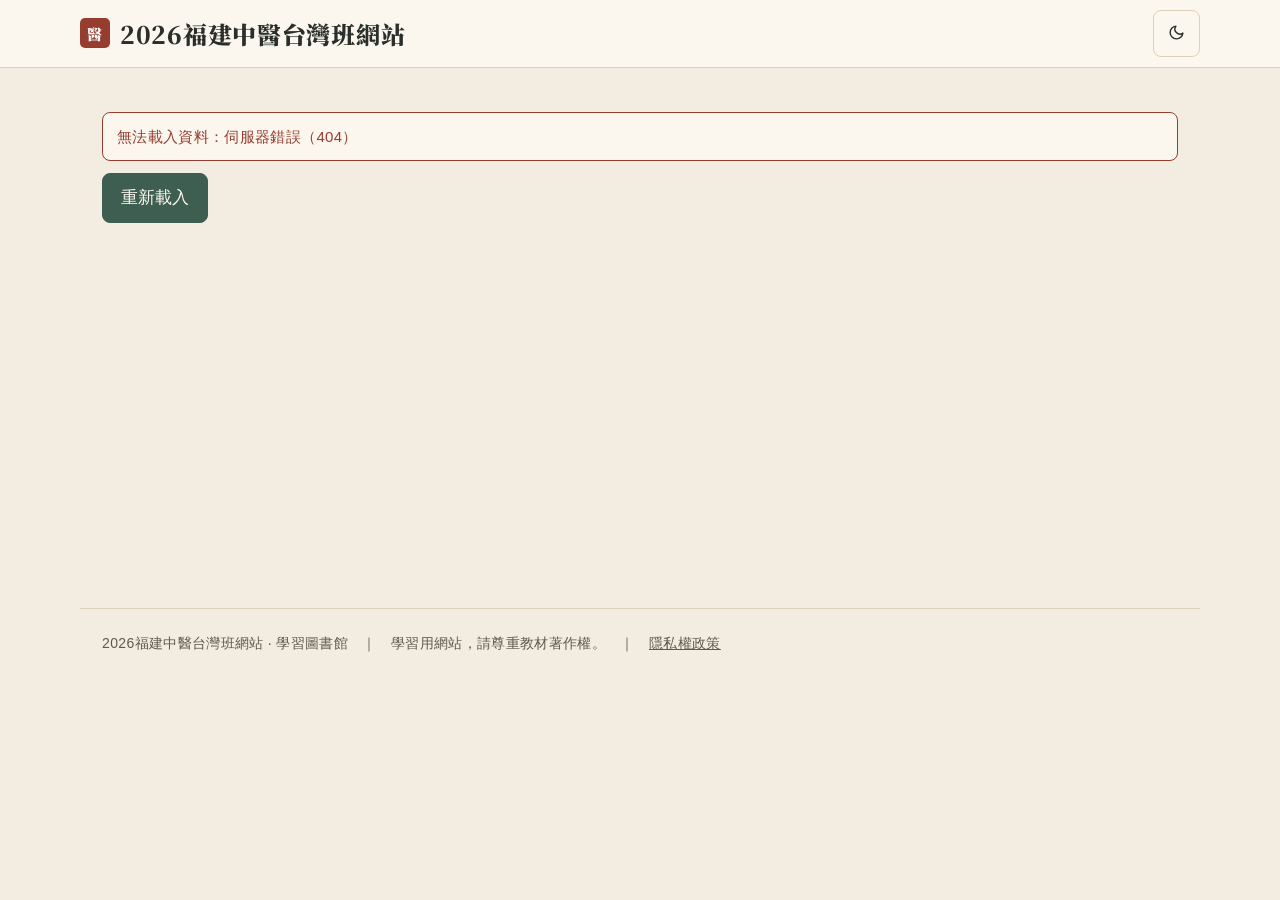
==== index.html @ d726f089 "關於我們小標題與首頁一致；網頁標題、頁尾改為「學習圖書館」 Co-Authored-By: Claude Opus 5.5 <noreply@anthropic.com> Claude-Session" ====
<!doctype html>
<html lang="zh-Hant">
<head>
<meta charset="utf-8">
<meta name="viewport" content="width=device-width,initial-scale=1">
<meta name="color-scheme" content="light dark">
<title>2026福建中醫台灣班網站｜學習圖書館</title>

<!-- 標題用的襯線字體（只載入粗體，內文用系統字體，讀起來更清晰、載入更快） -->
<link rel="preconnect" href="https://fonts.googleapis.com">
<link rel="preconnect" href="https://fonts.gstatic.com" crossorigin>
<link href="https://fonts.googleapis.com/css2?family=Noto+Serif+TC:wght@700;900&display=swap" rel="stylesheet">

<!-- 先套用深淺色設定，避免開頁時閃一下 -->
<script>
  (function () {
    try {
      var t = localStorage.getItem('tcm-theme');
      if (!t) { // 相容舊版設定
        var old = localStorage.getItem('tcm-dark');
        if (old === '1') t = 'dark';
      }
      if (t === 'dark' || t === 'light') document.documentElement.dataset.theme = t;
    } catch (e) {}
  })();
</script>

<link rel="stylesheet" href="/css/style.css">
</head>

<body>
<a class="skip" href="#app">跳到主要內容</a>

<header>
  <div class="bar">
    <a class="logo" href="#home"><span class="seal">醫</span><span class="logo-text"><span>2026福建中醫</span><span>台灣班網站</span></span></a>
    <nav class="nav" aria-label="主要導覽">
      <a href="#home" data-nav="home">首頁</a>
      <a href="#courses" data-nav="courses">課程總覽</a>
      <a href="#examzone" data-nav="examzone">模擬考專區</a>
      <a href="/content/homework/">各科作業專區</a>
      <a href="#about" data-nav="about">關於我們</a>
    </nav>
    <div class="actions">
      <button class="tool-btn" id="theme" type="button"></button>
      <a class="tool-btn" href="#admin" data-nav="admin" id="admin-link" hidden aria-label="管理後台" title="管理後台"><svg class="ico" viewBox="0 0 24 24" aria-hidden="true"><circle cx="12" cy="12" r="3"/><path d="M19.4 15a1.65 1.65 0 0 0 .33 1.82l.06.06a2 2 0 1 1-2.83 2.83l-.06-.06a1.65 1.65 0 0 0-1.82-.33 1.65 1.65 0 0 0-1 1.51V21a2 2 0 1 1-4 0v-.09a1.65 1.65 0 0 0-1-1.51 1.65 1.65 0 0 0-1.82.33l-.06.06a2 2 0 1 1-2.83-2.83l.06-.06a1.65 1.65 0 0 0 .33-1.82 1.65 1.65 0 0 0-1.51-1H3a2 2 0 1 1 0-4h.09a1.65 1.65 0 0 0 1.51-1 1.65 1.65 0 0 0-.33-1.82l-.06-.06a2 2 0 1 1 2.83-2.83l.06.06a1.65 1.65 0 0 0 1.82.33H9a1.65 1.65 0 0 0 1-1.51V3a2 2 0 1 1 4 0v.09a1.65 1.65 0 0 0 1 1.51 1.65 1.65 0 0 0 1.82-.33l.06-.06a2 2 0 1 1 2.83 2.83l-.06.06a1.65 1.65 0 0 0-.33 1.82V9a1.65 1.65 0 0 0 1.51 1H21a2 2 0 1 1 0 4h-.09a1.65 1.65 0 0 0-1.51 1z"/></svg><span class="label"> 管理後台</span></a>
      <a class="tool-btn" href="#account" data-nav="account" id="account-link" hidden aria-label="我的帳號" title="我的帳號"><svg class="ico" viewBox="0 0 24 24" aria-hidden="true"><circle cx="12" cy="8" r="4"/><path d="M4 21a8 8 0 0 1 16 0"/></svg><span class="label"> 我的帳號</span></a>
      <button class="tool-btn" id="logout-top" type="button" hidden aria-label="登出" title="登出"><svg class="ico" viewBox="0 0 24 24" aria-hidden="true"><path d="M9 21H5a2 2 0 0 1-2-2V5a2 2 0 0 1 2-2h4"/><polyline points="16 17 21 12 16 7"/><line x1="21" y1="12" x2="9" y2="12"/></svg><span class="label"> 登出</span></button>
    </div>
  </div>
</header>

<main id="app" tabindex="-1"></main>

<footer>2026福建中醫台灣班網站 · 學習圖書館　｜　學習用網站，請尊重教材著作權。　｜　<a href="/privacy.html" style="text-decoration:underline">隱私權政策</a></footer>

<!-- 程式依功能拆成 6 個檔案，必須依照這個順序載入 -->
<script src="/js/core.js"></script>
<script src="/js/pages.js"></script>
<script src="/js/admin.js"></script>
<script src="/js/editor.js"></script>
<script src="/js/exams.js"></script>
<script src="/js/app.js"></script>
</body>
</html>
---- css/style.css ----
/* 網站樣式：顏色、字體、版面、手機版 */

/* =========================================================
   一、配色（護眼：暖米色紙張感，避免純白與純黑）
   想改顏色，只要改這一區的數值即可
   ========================================================= */
:root {
  --bg:            #f3ede1;  /* 頁面底色 */
  --surface:       #fbf7ef;  /* 卡片底色 */
  --surface-2:     #efe6d4;  /* 次要區塊 */
  --ink:           #2b2f2a;  /* 主要文字 */
  --muted:         #5f5a4c;  /* 次要文字 */
  --line:          #ddd0b8;  /* 分隔線 */
  --accent:        #3d5e50;  /* 主色：松綠 */
  --accent-ink:    #fbf7ef;  /* 主色上的文字 */
  --accent-soft:   #e1eadf;  /* 淡主色（標籤） */
  --accent-soft-ink:#2f4a3f;
  --red:           #973d2f;  /* 強調色：朱紅 */
  --gold:          #8a6f46;
  --cover-from:    #dde3d2;  /* 科目封面漸層 */
  --cover-to:      #ecdcc0;
  --cover-ink:     #3f5546;
  --cover-chip:    #f8f2e6d9;
  --shadow:        0 4px 18px #3d30201a;
  --focus:         #c07a2c;
}

/* 深色模式的顏色（暖灰綠，不用純黑，夜間較不刺眼） */
@media (prefers-color-scheme: dark) {
  :root:not([data-theme="light"]) {
    --bg:#1b1f1d; --surface:#232926; --surface-2:#2b322e;
    --ink:#e6e0d2; --muted:#b4ab98; --line:#3c4540;
    --accent:#9cbfa8; --accent-ink:#17201b;
    --accent-soft:#2f3e36; --accent-soft-ink:#cfe0d4;
    --red:#e09a8c; --gold:#c8b08a;
    --cover-from:#2c3a33; --cover-to:#3a3328; --cover-ink:#d6e2d6; --cover-chip:#1b1f1dd9;
    --shadow:0 4px 18px #0006; --focus:#e0a860;
  }
}
:root[data-theme="dark"] {
  --bg:#1b1f1d; --surface:#232926; --surface-2:#2b322e;
  --ink:#e6e0d2; --muted:#b4ab98; --line:#3c4540;
  --accent:#9cbfa8; --accent-ink:#17201b;
  --accent-soft:#2f3e36; --accent-soft-ink:#cfe0d4;
  --red:#e09a8c; --gold:#c8b08a;
  --cover-from:#2c3a33; --cover-to:#3a3328; --cover-ink:#d6e2d6; --cover-chip:#1b1f1dd9;
  --shadow:0 4px 18px #0006; --focus:#e0a860;
}

/* =========================================================
   二、基本排版（字級加大、行距加寬，適合長時間閱讀）
   ========================================================= */
* { box-sizing: border-box; }
html { -webkit-text-size-adjust: 100%; }
body {
  margin: 0;
  background: var(--bg);
  color: var(--ink);
  font-family: "PingFang TC", "Microsoft JhengHei", "Noto Sans TC", "Heiti TC", sans-serif;
  font-size: 17px;
  line-height: 1.8;
  letter-spacing: .02em;
  transition: background-color .2s, color .2s;
}
h1, h2, h3, .logo, .serif {
  font-family: "Noto Serif TC", "Songti TC", "PMingLiU", serif;
  letter-spacing: .03em;
}
a { color: inherit; text-decoration: none; }
button, input, textarea, select { font: inherit; color: inherit; }
button { cursor: pointer; }
img { max-width: 100%; }

/* 鍵盤操作時清楚顯示目前位置 */
:focus-visible { outline: 3px solid var(--focus); outline-offset: 2px; border-radius: 6px; }

.skip { position: absolute; left: -9999px; }
.skip:focus { left: 12px; top: 12px; z-index: 99; background: var(--surface); padding: 8px 14px; }

/* =========================================================
   三、頁首導覽列
   ========================================================= */
header {
  position: sticky; top: 0; z-index: 10;
  background: var(--surface);
  border-bottom: 1px solid var(--line);
}
.bar {
  max-width: 1160px; margin: 0 auto;
  padding: 10px 20px;
  display: flex; align-items: center; gap: 20px;
}
.logo { font-size: 24px; font-weight: 900; white-space: nowrap; display: flex; align-items: center; }
.seal {
  display: inline-grid; place-items: center;
  width: 30px; height: 30px; margin-right: 10px;
  background: var(--red); color: #fff;
  border-radius: 5px; font-size: 15px;
}
.nav { display: flex; gap: 4px; }
.nav a, .tool-btn {
  padding: 8px 14px; border-radius: 8px;
  font-size: 16px; white-space: nowrap;
  border: 1px solid transparent; background: none;
}
.nav a:hover { background: var(--surface-2); }
.nav a[aria-current="page"] { background: var(--accent); color: var(--accent-ink); }
.actions { margin-left: auto; display: flex; gap: 6px; }
.tool-btn { border-color: var(--line); }
.tool-btn:hover { background: var(--surface-2); }
.tool-btn[aria-current="page"] { background: var(--accent); color: var(--accent-ink); border-color: var(--accent); }

/* =========================================================
   四、主要內容區
   ========================================================= */
main { max-width: 1120px; margin: 0 auto; padding: 32px 22px 40px; min-height: 60vh; }

.hero {
  position: relative; overflow: hidden;
  padding: 38px 40px;
  background: linear-gradient(110deg, var(--surface), var(--surface-2));
  border: 1px solid var(--line); border-radius: 14px;
}
.hero::after {
  content: "台灣 · 福建 · 知識連結";
  position: absolute; right: 26px; bottom: 6px;
  font-family: "Noto Serif TC", serif; font-size: 34px;
  color: var(--gold); opacity: .13; letter-spacing: 12px;
  pointer-events: none;
}
.eyebrow { font-size: 14px; color: var(--accent); letter-spacing: 3px; font-weight: 600; }
.hero h1 { font-size: clamp(28px, 4.2vw, 42px); line-height: 1.4; margin: 8px 0 10px; }
.hero h1 em { color: var(--red); font-style: normal; }
.hero p { margin: 4px 0; color: var(--muted); }

.stats { display: flex; gap: 12px; margin-top: 22px; flex-wrap: wrap; }
.stat {
  min-width: 118px; padding: 10px 18px; text-align: center;
  background: var(--surface); border: 1px solid var(--line); border-radius: 10px;
}
.stat strong { display: block; font-size: 28px; line-height: 1.3; color: var(--red); }
.stat span { font-size: 14px; color: var(--muted); }

h2.section {
  font-size: 24px; margin: 44px 0 18px;
  padding-bottom: 10px; border-bottom: 1px solid var(--line);
  display: flex; align-items: baseline; flex-wrap: wrap; gap: 4px 14px;
}
h2.section small { font-family: inherit; font-size: 14px; font-weight: normal; color: var(--muted); letter-spacing: 0; }

/* 科目卡片 */
.cards { display: grid; grid-template-columns: repeat(2, minmax(0, 1fr)); gap: 18px; }
.course {
  display: flex; min-height: 210px;
  background: var(--surface); border: 1px solid var(--line); border-radius: 12px;
  overflow: hidden; box-shadow: var(--shadow);
  transition: transform .15s, box-shadow .15s;
}
.course:hover { transform: translateY(-2px); }
.cover {
  width: 34%; flex: none; position: relative;
  display: grid; place-items: center; padding: 12px; text-align: center;
  background: linear-gradient(145deg, var(--cover-from), var(--cover-to));
  color: var(--cover-ink);
}
.cover .taiji { position: absolute; width: 96px; height: 96px; opacity: .22; }
.cover span {
  position: relative; font-family: "Noto Serif TC", serif;
  font-size: 21px; font-weight: 900; padding: 8px 12px;
  background: var(--cover-chip); border: 1px solid var(--line); border-radius: 4px;
}
.course-body { flex: 1; min-width: 0; padding: 18px 20px; display: flex; flex-direction: column; }
.course h3 { font-size: 21px; margin: 0 0 10px; line-height: 1.45; }
.numbers { display: flex; gap: 26px; padding: 8px 0; border-block: 1px solid var(--line); }
.numbers > div { white-space: nowrap; }
.numbers strong { font-size: 22px; color: var(--red); }
.numbers small { font-size: 14px; color: var(--muted); }
.meta-label { font-size: 14px; color: var(--muted); margin: 10px 0 0; }
.course .latest { margin-bottom: 12px; }
.course .go { margin-top: auto; }

.link {
  background: none; border: 0; padding: 4px 0;
  color: var(--accent); font-weight: 700; text-align: left;
}
.link:hover { text-decoration: underline; text-underline-offset: 4px; }

/* 更新清單、面板 */
.panel { background: var(--surface); border: 1px solid var(--line); border-radius: 12px; overflow: hidden; }
.update {
  display: grid; grid-template-columns: 110px 150px 1fr; gap: 12px;
  padding: 14px 20px; border-bottom: 1px solid var(--line); font-size: 16px;
}
.update:last-child { border-bottom: 0; }
.update time { color: var(--muted); font-variant-numeric: tabular-nums; }
.tag {
  display: inline-block; padding: 2px 12px; border-radius: 999px;
  background: var(--accent-soft); color: var(--accent-soft-ink); font-size: 14px;
}
.prose { padding: 20px 24px; }
.prose p { margin: 8px 0; }
.prose b { color: var(--accent); }

/* 搜尋列 */
.toolbar { display: flex; gap: 10px; flex-wrap: wrap; margin: 18px 0 22px; }
.toolbar input { flex: 1 1 240px; max-width: 360px; }
.toolbar select { flex: 0 1 220px; }
input, textarea, select {
  width: 100%; padding: 10px 12px;
  background: var(--surface); color: var(--ink);
  border: 1px solid var(--line); border-radius: 8px;
}
input:focus, textarea:focus, select:focus { border-color: var(--accent); }

/* 圖卡格子 */
.itemgrid { display: grid; grid-template-columns: repeat(3, minmax(0, 1fr)); gap: 18px; }
.item {
  display: flex; flex-direction: column;
  background: var(--surface); border: 1px solid var(--line); border-radius: 12px; overflow: hidden;
}
.thumb {
  height: 170px; display: grid; place-items: center;
  background: linear-gradient(125deg, var(--cover-from), var(--cover-to));
  color: var(--cover-ink); font-size: 38px; opacity: .95;
}
.thumb { position: relative; overflow: hidden; }
.thumb img { position: absolute; inset: 0; width: 100%; height: 100%; object-fit: cover; }
.item-body { padding: 16px 18px; display: flex; flex-direction: column; flex: 1; }
.item-body .kicker { font-size: 14px; color: var(--red); }
.item h3 { margin: 2px 0 6px; font-size: 19px; line-height: 1.5; }
.item p { margin: 0 0 12px; font-size: 15px; color: var(--muted); }
.item .link { margin-top: auto; }

/* 詳細內容（長文閱讀：限制行寬） */
.reading { max-width: 760px; margin: 0 auto; }
.reading h1 { font-size: clamp(26px, 3.6vw, 34px); line-height: 1.45; margin: 6px 0 4px; }
.reading .date { color: var(--muted); font-size: 15px; margin: 0 0 14px; }
.reading .content { white-space: pre-wrap; font-size: 18px; line-height: 1.95; }
.detail-image { display: block; max-height: 460px; margin: 14px auto; border-radius: 10px; }

/* 按鈕 */
.btn {
  display: inline-block; padding: 9px 18px; border-radius: 8px;
  background: var(--accent); color: var(--accent-ink); border: 1px solid var(--accent);
}
.btn:hover { filter: brightness(1.08); }
.btn.secondary { background: transparent; color: var(--ink); border-color: var(--line); }
.btn.secondary:hover { background: var(--surface-2); }
.btn.danger:hover { border-color: var(--red); color: var(--red); }
.back { margin-bottom: 18px; }
.back + h2.section { margin-top: 4px; }

/* 管理後台 */
.notice {
  margin: 16px 0; padding: 12px 18px; font-size: 15px;
  background: var(--surface); border-left: 4px solid var(--gold); border-radius: 6px;
}
.admin-tabs { display: flex; gap: 8px; flex-wrap: wrap; margin-bottom: 16px; }
.adminlist { display: grid; gap: 8px; margin-top: 16px; }
.adminrow {
  display: flex; align-items: center; justify-content: space-between; gap: 12px;
  padding: 10px 14px; background: var(--surface);
  border: 1px solid var(--line); border-radius: 8px;
}
.adminrow small { color: var(--muted); font-size: 14px; }
.adminrow .row-actions { display: flex; gap: 6px; flex: none; }
.field { margin: 14px 0; }
.field label { display: block; margin-bottom: 4px; font-size: 15px; color: var(--muted); }
.field textarea { min-height: 120px; line-height: 1.7; }

.empty { color: var(--muted); padding: 22px; }

/* 訊息框、登入框 */
.msg { margin: 12px 0; padding: 10px 14px; border-radius: 8px; font-size: 15px; border: 1px solid var(--line); background: var(--surface); }
.msg.error { color: var(--red); border-color: var(--red); }
.msg.ok { color: var(--accent); border-color: var(--accent); }
.login-box { max-width: 420px; margin: 8px auto; }
.login-box h2 { margin-top: 0; }
.admin-bar { display: flex; align-items: center; justify-content: space-between; gap: 10px 16px; flex-wrap: wrap; margin-bottom: 14px; }
.admin-bar .who { color: var(--muted); font-size: 15px; }
.check { display: flex; align-items: center; gap: 8px; font-size: 15px; }
.check input { width: auto; }
button:disabled { opacity: .6; cursor: progress; }

/* 太極圖（取代會被手機變成彩色 emoji 的符號） */
.taiji .yin { fill: currentColor; }
.taiji .yang { fill: var(--cover-chip); }
.taiji .ring { fill: none; stroke: currentColor; stroke-width: 2; }
.thumb .taiji { width: 64px; height: 64px; opacity: .35; }

/* 線條圖示（各裝置顯示一致） */
.ico { width: 17px; height: 17px; vertical-align: -3px; fill: none; stroke: currentColor; stroke-width: 2; stroke-linecap: round; stroke-linejoin: round; }

/* 輸入框與下拉選單高度一致 */
input:not([type=checkbox]):not([type=file]), select { min-height: 46px; line-height: 1.4; }

/* 首頁大標題：只在「-」之後換行 */
.hero-title > span { display: inline-block; white-space: nowrap; }
@media (max-width: 360px) { .hero-title > span { white-space: normal; } }

/* 浮水印文字較長，螢幕較窄時會和數字方框重疊，所以隱藏 */
@media (max-width: 1160px) { .hero::after { display: none; } }
[hidden] { display: none !important; }

/* 未登入時：隱藏導覽列，只顯示登入畫面 */
body.signed-out .nav { display: none; }
.gate { min-height: 62vh; display: grid; place-items: center; }
.gate .login-box { width: 100%; }
.gate h2 { margin: 4px 0 8px; font-size: 26px; }
.google-btn {
  display: flex; align-items: center; justify-content: center; gap: 10px;
  width: 100%; margin: 18px 0 10px; padding: 12px 16px; font-size: 17px; font-weight: 600;
  background: #ffffff; color: #1f1f1f; border: 1px solid #c9c4b8; border-radius: 10px;
}
.google-btn:hover { background: #f3f1ec; }
.google-btn .g { font-family: Arial, sans-serif; font-weight: 700; color: #4f6b5c; font-size: 20px; }
details.pw-login { margin-top: 18px; border-top: 1px solid var(--line); padding-top: 12px; }
details.pw-login summary { cursor: pointer; color: var(--muted); font-size: 15px; }
details.pw-login[open] summary { margin-bottom: 10px; }

/* 成員管理 */
.role { display: inline-block; padding: 0 10px; border-radius: 999px; font-size: 13px; margin-left: 6px; vertical-align: 2px; background: var(--accent-soft); color: var(--accent-soft-ink); }
.role.off { background: transparent; color: var(--red); border: 1px solid var(--red); }
.member-form { display: grid; grid-template-columns: 2fr 1.4fr 1fr auto; gap: 10px; align-items: end; }
.member-form .field { margin: 0; }
.row-actions select { width: auto; padding: 8px 10px; }
@media (max-width: 720px) { .member-form { grid-template-columns: 1fr; } }

footer {
  max-width: 1120px; margin: 0 auto; padding: 22px;
  border-top: 1px solid var(--line);
  color: var(--muted); font-size: 14px;
}

/* =========================================================
   五、響應式（平板、手機）
   ========================================================= */
@media (max-width: 960px) {
  .itemgrid { grid-template-columns: repeat(2, minmax(0, 1fr)); }
}
/* 導覽列有 5 個項目，右上角按鈕一律只顯示圖示（滑鼠移上去有說明） */
.tool-btn .label { display: none; }
/* 平板以下：網站名稱可換行、導覽列移到第二排、按鈕只顯示圖示 */
@media (max-width: 1180px) {
  .bar { flex-wrap: wrap; gap: 8px 12px; }
  .logo { flex: 1 1 0; min-width: 0; white-space: normal; line-height: 1.3; font-size: 21px; }
  .logo .seal { flex: none; }
  .logo-text > span { display: inline-block; white-space: nowrap; }  /* 只在「中醫」後面換行 */
  .actions { margin-left: auto; flex: none; }
  .nav { order: 3; width: 100%; overflow-x: auto; scrollbar-width: none; margin: 0 -4px; padding-bottom: 2px; }
  .nav::-webkit-scrollbar { display: none; }
  .tool-btn .label { display: none; }
}
@media (max-width: 720px) {
  body { font-size: 16px; }
  .bar { padding: 10px 16px; }
  .logo { font-size: 17px; }
  .nav a { padding: 6px 12px; font-size: 15px; }
  .tool-btn { padding: 6px 10px; font-size: 14px; }
  main { padding: 22px 16px 32px; }
  .hero { padding: 26px 20px; }
  .hero::after { display: none; }
  .cards, .itemgrid { grid-template-columns: 1fr; }
  .course { min-height: 0; }
  .cover { width: 30%; }
  .cover .taiji { width: 70px; height: 70px; }
  .cover span { font-size: 17px; padding: 6px 8px; }
  .course-body { padding: 14px 16px; }
  .course h3 { font-size: 19px; }
  .numbers { gap: 14px; flex-wrap: wrap; }
  .numbers small { font-size: 13px; }
  .update { grid-template-columns: auto 1fr; padding: 12px 16px; }
  .update .desc { grid-column: 1 / -1; }
  .stat { min-width: 0; flex: 1; padding: 8px 6px; }
  .stat span { font-size: 13px; white-space: nowrap; }
  .adminrow { flex-wrap: wrap; }
  .reading .content { font-size: 17px; }
  footer { padding: 18px 16px; }
}

/* 使用者若設定「減少動態效果」，就關閉動畫 */
@media (prefers-reduced-motion: reduce) {
  * { transition: none !important; scroll-behavior: auto !important; }
  .course:hover { transform: none; }
}

/* 學期分組、科目頁的網頁清單、科目負責人勾選 */
.sem-title { margin: 22px 0 12px; font-size: 19px; color: var(--accent); }
.sem-title small { font-size: 15px; font-weight: normal; margin-left: 8px; }
.pagelist { display: grid; gap: 10px; }
.pagerow {
  display: grid; gap: 2px; padding: 14px 18px; text-decoration: none; color: var(--ink);
  background: var(--surface); border: 1px solid var(--line); border-left: 4px solid var(--accent); border-radius: 8px;
}
.pagerow:hover, .pagerow:focus-visible { border-color: var(--accent); }
.pr-title { font-weight: 700; font-size: 17px; }
.pr-desc { color: var(--ink); font-size: 15px; }
.pr-meta { color: var(--muted); font-size: 14px; }
fieldset.owners { border: 1px solid var(--line); border-radius: 8px; padding: 8px 14px; }
fieldset.owners legend { font-size: 15px; color: var(--muted); padding: 0 6px; }
fieldset.owners .check small { color: var(--muted); }
.adminrow > div:first-child { min-width: 0; overflow-wrap: anywhere; }

/* 中醫執業醫師考科標籤 */
.exam-tag { display: inline-block; margin-left: 6px; padding: 0 8px; border: 1px solid var(--red); border-radius: 999px; color: var(--red); font-size: 13px; font-family: inherit; font-weight: 600; vertical-align: 3px; white-space: nowrap; }

/* 我的帳號 */
.account { max-width: 560px; }
.account-info { display: grid; grid-template-columns: max-content 1fr; gap: 6px 16px; margin: 22px 0 8px; padding-top: 16px; border-top: 1px solid var(--line); }
.account-info dt { color: var(--muted); font-size: 15px; }
.account-info dd { margin: 0; overflow-wrap: anywhere; }
/* 很窄的手機（約 380px 以下）：頁首 4 個按鈕擠得下 */
@media (max-width: 380px) {
  .bar { padding: 10px 12px; }
  .logo { font-size: 15px; gap: 6px; }
  .actions { gap: 4px; }
  .tool-btn { padding: 6px 8px; }
}
@media (max-width: 340px) { .logo { font-size: 14px; } }

/* 網站內編輯器 */
.write-cta { display: flex; flex-wrap: wrap; align-items: center; gap: 8px 14px; margin: 4px 0 14px; }
.editor-head { display: flex; flex-wrap: wrap; align-items: center; gap: 10px 16px; margin-bottom: 14px; }
.editor-head .back { margin: 0; }
.editor-panel { max-width: 980px; }
.ed-body { min-height: 360px; }
#ed-toolbar.ql-toolbar, #ed-body.ql-container { border-color: var(--line); font-family: inherit; }
#ed-toolbar.ql-toolbar { border-radius: 10px 10px 0 0; background: var(--surface-2); position: sticky; top: 0; z-index: 5; }
#ed-body.ql-container { border-radius: 0 0 10px 10px; background: var(--bg); font-size: 17px; }
.ed-body .ql-editor { min-height: 360px; line-height: 1.85; color: var(--ink); }
.ed-body .ql-editor.ql-blank::before { color: var(--muted); font-style: normal; }
.ed-body .ql-editor img { max-width: 100%; height: auto; }
.ed-body .ql-editor table { border-collapse: collapse; width: 100%; table-layout: fixed; }
.ed-body .ql-editor td { border: 1px solid var(--line); padding: 4px 8px; }
.ed-body .ql-editor blockquote { border-left: 4px solid var(--accent); padding-left: 12px; }
#ed-toolbar .ql-stroke { stroke: var(--ink); }
#ed-toolbar .ql-fill, #ed-toolbar .ql-stroke.ql-fill { fill: var(--ink); }
#ed-toolbar .ql-picker { color: var(--ink); }
#ed-toolbar .ql-picker-options { background: var(--surface); border-color: var(--line); }
#ed-toolbar button:hover .ql-stroke, #ed-toolbar button.ql-active .ql-stroke,
#ed-toolbar .ql-picker-label:hover .ql-stroke, #ed-toolbar .ql-picker-label.ql-active .ql-stroke { stroke: var(--accent); }
#ed-toolbar button:hover .ql-fill, #ed-toolbar button.ql-active .ql-fill { fill: var(--accent); }
#ed-toolbar button.ql-active, #ed-toolbar .ql-picker-label.ql-active, #ed-toolbar .ql-picker-label:hover { color: var(--accent); }
.ed-body .ql-editor table, .ed-body .ql-editor td { border: 1px solid var(--line) !important; }
#ed-body .ql-tooltip, .ql-snow .ql-tooltip { background: var(--surface); color: var(--ink); border-color: var(--line); box-shadow: 0 2px 10px rgba(0,0,0,.2); z-index: 6; }
#ed-body .ql-tooltip input[type=text] { background: var(--bg); color: var(--ink); border-color: var(--line); }
#ed-body .ql-tooltip[data-mode=link]::before { content: "連結網址："; }
#ed-body .ql-tooltip.ql-editing a.ql-action::after { content: "儲存"; }
#ed-body .ql-tooltip::before { content: "開啟連結："; }
#ed-body .ql-tooltip a.ql-action::after { content: "修改"; }
#ed-body .ql-tooltip a.ql-remove::before { content: "移除"; }
.ql-snow .ql-picker.ql-header .ql-picker-label::before, .ql-snow .ql-picker.ql-header .ql-picker-item::before { content: "內文"; }
.ql-snow .ql-picker.ql-header .ql-picker-label[data-value="1"]::before, .ql-snow .ql-picker.ql-header .ql-picker-item[data-value="1"]::before { content: "大標題"; }
.ql-snow .ql-picker.ql-header .ql-picker-label[data-value="2"]::before, .ql-snow .ql-picker.ql-header .ql-picker-item[data-value="2"]::before { content: "中標題"; }
.ql-snow .ql-picker.ql-header .ql-picker-label[data-value="3"]::before, .ql-snow .ql-picker.ql-header .ql-picker-item[data-value="3"]::before { content: "小標題"; }
.ed-tbtn { width: auto !important; padding: 2px 6px !important; font-size: 13px; color: var(--ink); border: 1px solid var(--line) !important; border-radius: 6px; margin: 0 2px; }
.ed-tbtn:hover { color: var(--accent); }
.ed-actions { display: flex; gap: 8px; margin: 10px 0; }
#ed-size.over { color: var(--red); font-weight: 600; }
@media (max-width: 720px) { .ed-body .ql-editor { min-height: 260px; font-size: 16px; } }

/* 模擬考題 */
.exam-head { margin-bottom: 18px; }
.exam-head h2 { font-family: var(--serif, inherit); font-size: 26px; margin: 4px 0 6px; }
.exam-actions { display: flex; flex-wrap: wrap; align-items: center; gap: 10px 18px; margin-top: 10px; }
.my-attempts { margin: 10px 0; }
.my-attempts summary { cursor: pointer; color: var(--accent); font-weight: 600; }
.my-attempts ul { margin: 8px 0 0; padding-left: 20px; }
.exam-form { display: grid; gap: 14px; }
.q-card { background: var(--surface); border: 1px solid var(--line); border-radius: 12px; padding: 16px 18px; }
.q-card[hidden] { display: none; }
.q-top { display: flex; flex-wrap: wrap; align-items: center; gap: 6px 10px; margin-bottom: 8px; }
.q-no { display: inline-grid; place-items: center; min-width: 30px; height: 30px; padding: 0 6px; border-radius: 8px; background: var(--accent); color: var(--accent-ink); font-weight: 700; }
.q-type { color: var(--muted); font-size: 14px; }
.q-badge { margin-left: auto; padding: 2px 10px; border-radius: 999px; font-size: 14px; font-weight: 600; border: 1px solid currentColor; }
.q-badge.ok { color: var(--accent); } .q-badge.bad { color: var(--red); } .q-badge.part, .q-badge.essay { color: var(--gold); }
.q-stem { font-size: 17px; line-height: 1.8; margin-bottom: 10px; overflow-wrap: anywhere; }
.q-opts { display: grid; gap: 6px; }
.q-opts.compact { display: flex; flex-wrap: wrap; gap: 8px; }
.q-opt { display: flex; align-items: flex-start; gap: 8px; padding: 8px 12px; border: 1px solid var(--line); border-radius: 8px; cursor: pointer; background: var(--bg); }
.q-opt input[type] { width: 18px; height: 18px; min-height: 0; padding: 0; margin: 5px 0 0; flex: none; accent-color: var(--accent); }
.q-opt b { flex: none; }
.q-opt:has(input:checked) { border-color: var(--accent); background: var(--accent-soft); }
.q-opt.is-answer { border-color: var(--accent); background: var(--accent-soft); color: var(--accent-soft-ink); }
.q-opt.is-wrong { border-color: var(--red); color: var(--red); background: transparent; }
.q-opts.compact .q-opt { min-width: 64px; justify-content: center; }
.q-blank { display: inline-block; width: 8em; max-width: 100%; margin: 2px 4px; padding: 2px 8px; border: 0; border-bottom: 2px solid var(--accent); border-radius: 0; background: transparent; color: var(--ink); font-size: 16px; }
.q-blank.ok { border-color: var(--accent); color: var(--accent); }
.q-blank.bad { border-color: var(--red); color: var(--red); }
.q-blanks { display: grid; gap: 6px; }
.q-essay { width: 100%; min-height: 140px; line-height: 1.7; }
.q-answer { margin-top: 8px; color: var(--accent); font-weight: 600; }
.q-ref, .q-explain { margin-top: 10px; padding: 10px 14px; border-radius: 8px; background: var(--surface-2); font-size: 15px; line-height: 1.75; }
.q-ref b, .q-explain b { display: block; color: var(--accent); margin-top: 4px; }
.q-self { display: flex; flex-wrap: wrap; align-items: center; gap: 8px; margin-top: 10px; font-weight: 600; }
.q-self select { width: auto; }
.q-group { padding: 12px 18px; border: 1px dashed var(--accent); border-radius: 12px; background: var(--surface-2); }
.q-group[hidden] { display: none; }
.q-group ol { margin: 6px 0 0; padding-left: 4px; list-style: none; display: grid; gap: 2px; }
.exam-bar { position: sticky; bottom: 0; z-index: 4; display: flex; align-items: center; justify-content: space-between; gap: 12px;
  margin-top: 6px; padding: 10px 16px; background: var(--surface); border: 1px solid var(--line); border-radius: 12px; box-shadow: 0 -4px 14px rgba(0,0,0,.08); }
.score-big { font-size: 20px; margin: 6px 0; }
.score-big strong { font-size: 40px; color: var(--red); font-family: Georgia, serif; }
.exam-src { min-height: 360px; font-family: ui-monospace, "Cascadia Mono", Menlo, Consolas, monospace; font-size: 15px; line-height: 1.6; }
.fmt-help { margin: 14px 0; padding: 10px 16px; border: 1px solid var(--line); border-radius: 10px; background: var(--surface-2); }
.fmt-help summary { cursor: pointer; font-weight: 600; color: var(--accent); }
.fmt-help ul { margin: 10px 0; padding-left: 20px; }
.fmt-actions { display: flex; flex-wrap: wrap; gap: 8px; margin: 10px 0; }
.fmt-sample { white-space: pre-wrap; max-height: 260px; overflow: auto; padding: 12px; border-radius: 8px; background: var(--bg); font-size: 14px; }
.err-list { margin: 6px 0 0; padding-left: 20px; }
.stats-row { flex-wrap: wrap; margin: 12px 0 8px; }
.stats-row .stat { flex: 1 1 90px; min-width: 90px; }
.stats-row .stat strong { font-size: 26px; white-space: nowrap; }
.table-wrap { overflow-x: auto; border: 1px solid var(--line); border-radius: 10px; }
.stat-table { width: 100%; border-collapse: collapse; font-size: 15px; background: var(--surface); }
.stat-table th, .stat-table td { padding: 8px 10px; border-bottom: 1px solid var(--line); text-align: left; vertical-align: top; }
.stat-table th { background: var(--surface-2); white-space: nowrap; }
.stat-table td:nth-child(3) { min-width: 12em; }
.rate-bar { width: 90px; height: 8px; border-radius: 4px; background: var(--surface-2); overflow: hidden; margin-bottom: 2px; }
.rate-bar span { display: block; height: 100%; background: var(--accent); }
@media (max-width: 720px) {
  .q-card { padding: 14px; }
  .exam-head h2 { font-size: 22px; }
  .score-big strong { font-size: 34px; }
}
.q-card input.q-blank[name] { min-height: 0; line-height: 1.5; }

.exam-tabs { display: flex; flex-wrap: wrap; gap: 8px; margin: 0 0 12px; }
.exam-tab { display: inline-flex; align-items: center; gap: 8px; padding: 8px 14px; border: 1px solid var(--line); border-radius: 999px; background: var(--surface); color: var(--ink); font: inherit; font-size: 15px; cursor: pointer; }
.exam-tab .count { min-width: 22px; padding: 0 6px; border-radius: 999px; background: var(--surface-2); color: var(--muted); font-size: 13px; text-align: center; }
.exam-tab[aria-selected="true"] { background: var(--accent); border-color: var(--accent); color: var(--accent-ink); }
.exam-tab[aria-selected="true"] .count { background: var(--accent-ink); color: var(--accent); }
.exam-panel[hidden] { display: none; }

/* 解析排版：顏色區分 */
.q-explain > b { margin-bottom: 6px; }
.q-explain p { margin: 4px 0; }
.q-explain ul { margin: 4px 0; padding-left: 20px; }
.xp-head { display: flex; flex-wrap: wrap; gap: 6px; margin: 2px 0 8px; }
.xp-chip { display: inline-block; padding: 1px 10px; border-radius: 999px; font-size: 13px; font-weight: 600; border: 1px solid currentColor; }
.xp-chip.hard { color: var(--red); }
.xp-chip.hot { color: #b8621b; }
.xp-chip.warn { color: var(--gold); }
.xp-chip.key { color: var(--accent); }
.xp-chip.cat { color: var(--muted); font-weight: 400; }
.xp-sec { margin: 8px 0; padding: 6px 12px; border-left: 4px solid var(--line); border-radius: 0 6px 6px 0; background: var(--surface); }
.xp-label { display: inline-block; margin-bottom: 2px; font-size: 14px; font-weight: 700; }
.xp-sec.main { border-color: var(--accent); } .xp-sec.main .xp-label { color: var(--accent); }
.xp-sec.warn { border-color: var(--red); } .xp-sec.warn .xp-label { color: var(--red); }
.xp-sec.trap { border-color: #b8621b; } .xp-sec.trap .xp-label { color: #b8621b; }
.xp-sec.compare { border-color: #4f7a9a; } .xp-sec.compare .xp-label { color: #4f7a9a; }
.xp-sec.other .xp-label { color: var(--gold); }
.xp-sec.plain { border-color: transparent; background: transparent; padding-left: 0; }
.xp-table-wrap { overflow-x: auto; margin: 6px 0; }
.xp-table { border-collapse: collapse; width: 100%; font-size: 14px; background: var(--bg); }
.xp-table th, .xp-table td { border: 1px solid var(--line); padding: 4px 8px; text-align: left; vertical-align: top; }
.xp-table th { background: var(--surface-2); white-space: nowrap; }
@media (prefers-color-scheme: dark) {
  :root:not([data-theme="light"]) .xp-chip.hot, :root:not([data-theme="light"]) .xp-sec.trap .xp-label { color: #e8a462; }
  :root:not([data-theme="light"]) .xp-sec.trap { border-color: #e8a462; }
  :root:not([data-theme="light"]) .xp-sec.compare .xp-label { color: #8fb7d4; }
  :root:not([data-theme="light"]) .xp-sec.compare { border-color: #8fb7d4; }
}
:root[data-theme="dark"] .xp-chip.hot, :root[data-theme="dark"] .xp-sec.trap .xp-label { color: #e8a462; }
:root[data-theme="dark"] .xp-sec.trap { border-color: #e8a462; }
:root[data-theme="dark"] .xp-sec.compare .xp-label { color: #8fb7d4; }
:root[data-theme="dark"] .xp-sec.compare { border-color: #8fb7d4; }

/* 成績頁：你的選擇／正確答案標示 */
.q-yours { margin: -2px 0 10px; font-size: 15px; color: var(--muted); }
.q-yours b { font-size: 17px; margin-right: 4px; }
.q-yours b.ok { color: var(--accent); }
.q-yours b.bad { color: var(--red); }
.opt-tag { margin-left: auto; flex: none; align-self: center; padding: 0 10px; border-radius: 999px; font-size: 13px; font-weight: 700; white-space: nowrap; }
.opt-tag.ok { background: var(--accent); color: var(--accent-ink); }
.opt-tag.bad { background: var(--red); color: #fff; }
.q-opts.compact .opt-tag { margin-left: 6px; }
.q-opts .q-opt.is-wrong { border: 2px solid var(--red); background: color-mix(in srgb, var(--red) 10%, transparent); color: var(--ink); }
.q-opts .q-opt.is-answer { border: 2px solid var(--accent); background: var(--accent-soft); color: var(--accent-soft-ink); }

/* 首頁更新類型、模擬考專區 */
.kind-tag { display: inline-block; padding: 1px 8px; border-radius: 999px; font-size: 12px; border: 1px solid var(--line); color: var(--muted); white-space: nowrap; }
.zone-course { margin: 0 0 14px; padding: 14px 18px; }
.zone-head { font-size: 18px; margin-bottom: 6px; }
.zone-cat { margin: 10px 0 6px; }
.eyebrow .nw { white-space: nowrap; }
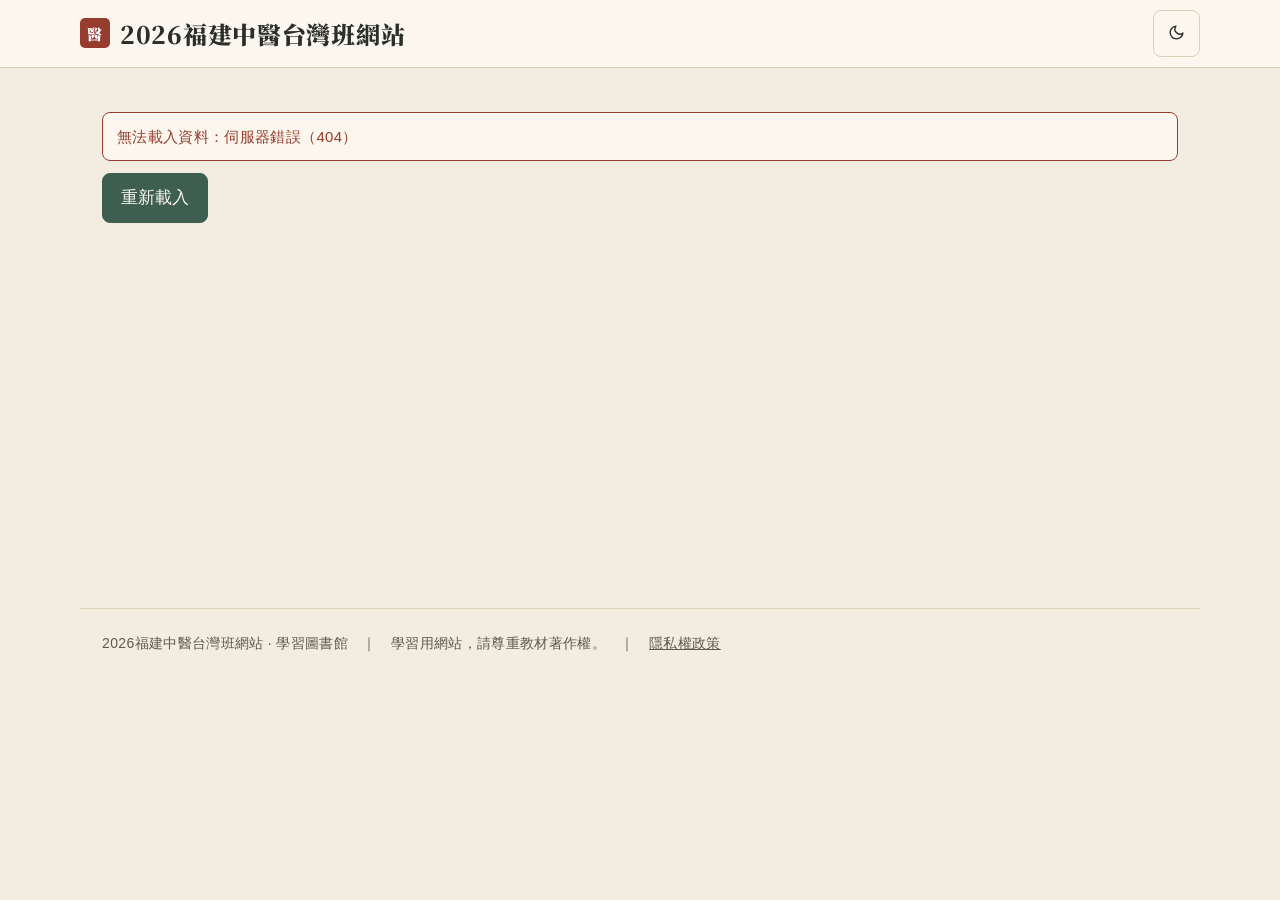
==== commit 22ec39a1: "導覽列改為四字名稱：本館首頁／各科書架／線上題庫／作業專區／關於本館 Co-Authored-By: Claude Opus 5.5 <noreply@anthropic.com> Claude-Se" ====
--- a/index.html
+++ b/index.html
@@ -35,11 +35,11 @@
   <div class="bar">
     <a class="logo" href="#home"><span class="seal">醫</span><span class="logo-text"><span>2026福建中醫</span><span>台灣班網站</span></span></a>
     <nav class="nav" aria-label="主要導覽">
-      <a href="#home" data-nav="home">首頁</a>
-      <a href="#courses" data-nav="courses">課程總覽</a>
-      <a href="#examzone" data-nav="examzone">模擬考專區</a>
-      <a href="/content/homework/">各科作業專區</a>
-      <a href="#about" data-nav="about">關於我們</a>
+      <a href="#home" data-nav="home">本館首頁</a>
+      <a href="#courses" data-nav="courses">各科書架</a>
+      <a href="#examzone" data-nav="examzone">線上題庫</a>
+      <a href="/content/homework/">作業專區</a>
+      <a href="#about" data-nav="about">關於本館</a>
     </nav>
     <div class="actions">
       <button class="tool-btn" id="theme" type="button"></button>
--- a/css/style.css
+++ b/css/style.css
@@ -268,7 +268,7 @@
 .field label { display: block; margin-bottom: 4px; font-size: 15px; color: var(--muted); }
 .field textarea { min-height: 120px; line-height: 1.7; }
 
-.empty { color: var(--muted); padding: 22px; }
+.empty { margin: 0; padding: 16px 18px; border: 1px dashed var(--line); border-radius: 10px; color: var(--muted); font-size: 15px; }
 
 /* 訊息框、登入框 */
 .msg { margin: 12px 0; padding: 10px 14px; border-radius: 8px; font-size: 15px; border: 1px solid var(--line); background: var(--surface); }
@@ -580,7 +580,232 @@
 
 /* 首頁更新類型、模擬考專區 */
 .kind-tag { display: inline-block; padding: 1px 8px; border-radius: 999px; font-size: 12px; border: 1px solid var(--line); color: var(--muted); white-space: nowrap; }
-.zone-course { margin: 0 0 14px; padding: 14px 18px; }
-.zone-head { font-size: 18px; margin-bottom: 6px; }
-.zone-cat { margin: 10px 0 6px; }
 .eyebrow .nw { white-space: nowrap; }
+
+/* 模擬考專區：年級分頁 */
+.year-tabs { display: flex; gap: 8px; margin: 0 0 18px; overflow-x: auto; scrollbar-width: none; padding-bottom: 2px; }
+.year-tabs::-webkit-scrollbar { display: none; }
+.year-tab { flex: 1 0 auto; min-width: 88px; min-height: 58px; justify-content: center; padding: 8px 14px; border: 1px solid var(--line); border-radius: 10px; background: var(--surface); color: var(--ink); font: inherit; font-size: 16px; cursor: pointer; display: flex; flex-direction: column; align-items: center; line-height: 1.3; }
+.year-tab small { font-size: 12px; color: var(--muted); }
+.year-tab[aria-selected="true"] { background: var(--accent); color: var(--accent-ink); border-color: var(--accent); }
+.year-tab:disabled { opacity: .55; cursor: not-allowed; }
+@media (max-width: 720px) { .year-tab { min-width: 72px; padding: 8px 10px; font-size: 15px; } }
+
+/* 後台模擬考題：依分類收合 */
+.link-btn { background: none; border: 0; padding: 0; font: inherit; color: var(--accent); cursor: pointer; text-decoration: underline; }
+.exgroups { display: flex; flex-direction: column; gap: 10px; margin-top: 10px; }
+.exgroup { border: 1px solid var(--line); border-radius: 12px; background: var(--surface); }
+.exgroup > summary { list-style: none; cursor: pointer; display: flex; align-items: center; gap: 10px; padding: 12px 16px; font-size: 17px; }
+.exgroup > summary::-webkit-details-marker { display: none; }
+.exgroup > summary::before { content: "▸"; color: var(--accent); width: 1em; }
+.exgroup[open] > summary::before { content: "▾"; }
+.exgroup-name { font-weight: 700; }
+.exgroup-count { color: var(--muted); font-size: 14px; margin-left: auto; }
+.exgroup .adminlist { padding: 0 12px 12px; margin-top: 0; }
+.exgroup-add { display: inline-block; margin: 6px 4px 0; font-size: 15px; }
+
+/* 子項選單：同一章的考卷收成一組 */
+.exchap { border: 1px solid var(--line); border-left: 4px solid var(--accent); border-radius: 10px; background: var(--surface); }
+.exchap > summary { list-style: none; cursor: pointer; display: flex; align-items: center; gap: 10px; padding: 12px 16px; font-weight: 700; }
+.exchap > summary::-webkit-details-marker { display: none; }
+.exchap > summary::before { content: "▸"; color: var(--accent); width: 1em; flex: none; }
+.exchap[open] > summary::before { content: "▾"; }
+.exchap-count { margin-left: auto; color: var(--muted); font-size: 14px; font-weight: 400; white-space: nowrap; }
+.exchap-list { padding: 0 12px 12px 26px; margin-top: 0; }
+.exchap-list .pagerow { border-left-width: 1px; }
+
+/* ===== 手機版（720px 以下）：管理後台與考卷清單精簡 ===== */
+@media (max-width: 720px) {
+  .hide-m { display: none !important; }
+  /* 後台分頁按鈕：一排橫向滑動，不再佔三行 */
+  .admin-tabs { flex-wrap: nowrap; overflow-x: auto; scrollbar-width: none; margin: 0 -16px 12px; padding: 0 16px 2px; }
+  .admin-tabs::-webkit-scrollbar { display: none; }
+  .admin-tabs .btn { flex: none; padding: 8px 14px; font-size: 15px; white-space: nowrap; }
+  .notice { margin: 10px 0; padding: 8px 12px; font-size: 13.5px; }
+  /* 考卷列：按鈕一排四等分、較矮 */
+  .exam-adminlist .adminrow { padding: 10px 12px; gap: 8px; }
+  .exam-adminlist .adminrow > div:first-child { width: 100%; }
+  .exam-adminlist .row-actions { width: 100%; display: grid; grid-template-columns: repeat(4, 1fr); gap: 6px; }
+  .exam-adminlist .row-actions .btn { padding: 7px 0; font-size: 14px; text-align: center; min-width: 0; }
+  /* 同學端：分類標籤一排橫向滑動 */
+  .exam-tabs { flex-wrap: nowrap; overflow-x: auto; scrollbar-width: none; margin: 0 -16px 12px; padding: 0 16px 2px; }
+  .exam-tabs::-webkit-scrollbar { display: none; }
+  .exam-tab { flex: none; white-space: nowrap; padding: 7px 12px; font-size: 14.5px; }
+}
+
+
+/* 後台模擬考題導覽：科目（大字）→ 分類（文字分頁）→ 章節（文字連結），全部一眼看到、一點就切換 */
+.sr-only { position: absolute; width: 1px; height: 1px; overflow: hidden; clip: rect(0 0 0 0); white-space: nowrap; }
+.exnav { margin: 0 0 14px; padding: 14px 18px 12px; border: 1px solid var(--line); border-radius: 12px; background: var(--surface); }
+.exnav-top { display: flex; align-items: center; gap: 12px; }
+.exnav-course { position: relative; flex: 0 1 auto; min-width: 0; margin-right: auto; }
+.exnav-course::after { content: "▾"; position: absolute; right: 2px; top: 50%; transform: translateY(-50%); color: var(--accent); pointer-events: none; }
+.exnav-course select { appearance: none; -webkit-appearance: none; width: auto; max-width: 100%; padding: 4px 24px 4px 0; border: 0; border-bottom: 1px dashed var(--line); border-radius: 0; background: transparent; font-family: "Noto Serif TC", serif; font-size: 20px; font-weight: 700; color: var(--ink); cursor: pointer; text-overflow: ellipsis; }
+.exnav-course select:focus { border-bottom-color: var(--accent); outline: none; }
+.exnav-add { flex: none; padding: 8px 14px; font-size: 15px; }
+.exnav-cats { display: flex; flex-wrap: wrap; align-items: center; margin-top: 12px; }
+.ex-cat { background: none; border: 0; border-bottom: 2px solid transparent; padding: 6px 2px; font: inherit; font-size: 16px; color: var(--muted); cursor: pointer; white-space: nowrap; }
+.ex-cat small, .ex-ch small { margin-left: 4px; font-size: 12px; color: var(--muted); font-weight: 400; }
+.ex-cat:hover, .ex-ch:hover { color: var(--accent); }
+.ex-cat[aria-selected="true"] { color: var(--ink); font-weight: 700; border-bottom-color: var(--accent); }
+.ex-sep { color: var(--line); padding: 0 8px; user-select: none; }
+/* 第三層：章節放在內嵌小框裡，上方小字標明屬於哪個分類 */
+.exnav-chaps { display: flex; flex-wrap: wrap; align-items: center; gap: 6px; margin-top: 10px; padding: 10px 12px 12px; background: var(--bg); border: 1px solid var(--line); border-radius: 10px; }
+.exnav-cap { flex: 1 1 100%; font-size: 12.5px; color: var(--muted); letter-spacing: .05em; margin-bottom: 2px; }
+.ex-ch { background: var(--surface); border: 1px solid var(--line); border-radius: 999px; padding: 4px 12px; font: inherit; font-size: 14.5px; color: var(--muted); cursor: pointer; white-space: nowrap; }
+.ex-ch[aria-pressed="true"] { background: var(--accent); border-color: var(--accent); color: var(--accent-ink); font-weight: 700; }
+.ex-ch[aria-pressed="true"] small { color: var(--accent-ink); }
+.exnav-empty { margin: 10px 0 0; color: var(--muted); font-size: 14.5px; }
+@media (max-width: 720px) {
+  .exnav { padding: 12px 12px 10px; }
+  .exnav-course select { font-size: 17px; }
+  .exnav-add { padding: 7px 10px; font-size: 14px; }
+  /* 分類一排橫向滑動，避免「｜」掉到行尾 */
+  .exnav-cats { flex-wrap: nowrap; overflow-x: auto; scrollbar-width: none; margin-right: -12px; padding-right: 12px; }
+  .exnav-cats::-webkit-scrollbar { display: none; }
+  .ex-cat { font-size: 15px; flex: none; }
+  .ex-sep { padding: 0 5px; flex: none; }
+  .ex-ch { padding: 5px 10px; font-size: 14px; }
+  .exnav-chaps { padding: 8px 10px 10px; }
+}
+
+
+/* =========================================================
+   全站統一元件
+   ========================================================= */
+/* 頁面第一個大標題不留上方空白 */
+#app > h2.section:first-child, #app > .back-link + h2.section { margin-top: 0; }
+.back-link { display: inline-block; margin: 0 0 10px; color: var(--muted); text-decoration: none; font-size: 15px; }
+.back-link:hover { color: var(--accent); }
+/* 區塊標題：學習網頁／模擬考題／圖卡，右側放「管理 →」連結 */
+.sec-title { display: flex; align-items: baseline; gap: 12px; margin: 28px 0 12px; font-size: 19px; color: var(--accent); }
+.sec-link { margin-left: auto; font-size: 14px; font-weight: 400; font-family: inherit; }
+/* 空狀態：統一一種寫法 */
+.empty-note { margin: 0; padding: 16px 18px; border: 1px dashed var(--line); border-radius: 10px; color: var(--muted); font-size: 15px; background: transparent; }
+/* 第二層：科目膠囊 */
+.subj-rows { display: flex; flex-direction: column; gap: 8px; margin: 0 0 14px; }
+.subj-row { display: flex; flex-wrap: wrap; align-items: center; gap: 6px 8px; }
+.subj-sem { font-size: 13px; color: var(--muted); min-width: 4.5em; }
+.subj-chip { display: inline-flex; align-items: center; gap: 6px; padding: 7px 14px; border: 1px solid var(--line); border-radius: 10px; background: var(--surface); color: var(--ink); font: inherit; font-size: 15px; cursor: pointer; white-space: nowrap; }
+.subj-chip small { font-size: 12px; color: var(--muted); }
+.subj-chip.none { opacity: .55; }
+.subj-chip:hover { border-color: var(--accent); }
+.subj-chip[aria-pressed="true"] { background: var(--accent); border-color: var(--accent); color: var(--accent-ink); opacity: 1; }
+.subj-chip[aria-pressed="true"] small { color: var(--accent-ink); }
+.exam-dot { width: 7px; height: 7px; border-radius: 50%; background: var(--red); display: inline-block; flex: none; }
+.subj-legend { display: inline-flex; align-items: center; gap: 4px; font-size: 12.5px; color: var(--muted); }
+.exnav-title { margin: 0 auto 0 0; font-size: 20px; display: flex; flex-wrap: wrap; align-items: center; gap: 4px 8px; }
+.xb-list { margin-top: 12px; }
+/* 後台：收合的次要操作（例如上傳網頁檔） */
+.exnav-more { margin-top: 10px; border-top: 1px solid var(--line); padding-top: 8px; }
+.exnav-more > summary { cursor: pointer; color: var(--accent); font-size: 15px; padding: 4px 0; }
+.exnav-more form { margin-top: 6px; }
+/* 最新更新：和清單列同一種樣式 */
+.upd-meta { display: flex; flex-wrap: wrap; align-items: center; gap: 6px; }
+/* 學期管理：依年級分卡片 */
+.sem-grid { display: grid; grid-template-columns: repeat(auto-fill, minmax(220px, 1fr)); gap: 12px; margin-top: 12px; }
+.sem-card { padding: 14px 16px; border: 1px solid var(--line); border-radius: 12px; background: var(--surface); }
+.sem-card-title { display: flex; align-items: baseline; gap: 8px; font-family: "Noto Serif TC", serif; font-size: 18px; font-weight: 700; margin-bottom: 8px; }
+.sem-card-title small, .sem-line small { font-family: inherit; font-size: 13px; font-weight: 400; color: var(--muted); margin-left: 6px; }
+.sem-line { display: flex; align-items: center; justify-content: space-between; gap: 8px; padding: 6px 0; border-top: 1px solid var(--line); }
+.sem-toggle { padding: 5px 12px; border-radius: 999px; border: 1px solid var(--line); background: var(--bg); color: var(--muted); font: inherit; font-size: 14px; cursor: pointer; }
+.sem-toggle[aria-pressed="true"] { background: var(--accent); border-color: var(--accent); color: var(--accent-ink); }
+.admin-panel-gap { margin-top: 14px; }
+.year-tabs + .btn, .year-tabs + .adminlist { margin-top: 0; }
+@media (max-width: 720px) {
+  .subj-row { flex-wrap: nowrap; overflow-x: auto; scrollbar-width: none; margin-right: -16px; padding-right: 16px; }
+  .subj-row::-webkit-scrollbar { display: none; }
+  .subj-chip { flex: none; padding: 6px 12px; font-size: 14.5px; }
+  .subj-sem { flex: none; min-width: 0; }
+  .exnav-title { font-size: 18px; }
+  .sec-title { margin-top: 22px; }
+}
+
+/* 關於我們：段落間距、避開右下角浮水印 */
+.about-hero { padding-bottom: 76px; }
+.about-hero p { max-width: 46em; line-height: 1.95; }
+.about-hero p + p { margin-top: 12px; }
+.about-hero .about-note { font-size: 14px; color: var(--muted); border-top: 1px solid var(--line); padding-top: 12px; margin-top: 18px; }
+@media (max-width: 1160px) { .about-hero { padding-bottom: 26px; } }
+
+/* 首頁最新更新：一筆一行 */
+.upd-list { border: 1px solid var(--line); border-radius: 12px; background: var(--surface); overflow: hidden; }
+.upd-row { display: grid; grid-template-columns: 3.2em 4.6em minmax(0, 8em) minmax(0, 1fr); align-items: center; gap: 12px; padding: 11px 16px; color: var(--ink); text-decoration: none; font-size: 15px; }
+.upd-row + .upd-row { border-top: 1px solid var(--line); }
+.upd-row:hover { background: var(--surface-2); }
+.upd-row .kind-tag { justify-self: start; }
+.upd-row time { color: var(--muted); font-size: 14px; font-variant-numeric: tabular-nums; }
+.upd-course { color: var(--accent); font-size: 14px; white-space: nowrap; overflow: hidden; text-overflow: ellipsis; }
+.upd-title { white-space: nowrap; overflow: hidden; text-overflow: ellipsis; font-weight: 600; }
+@media (max-width: 720px) {
+  .upd-row { grid-template-columns: 3.2em 4.6em minmax(0, 1fr); gap: 4px 8px; padding: 10px 12px; }
+  .upd-title { grid-column: 1 / -1; }
+}
+
+/* 首頁、關於我們底圖 */
+.hero.has-art { background: radial-gradient(120% 140% at 100% 0%, color-mix(in srgb, var(--gold) 10%, transparent), transparent 55%), linear-gradient(110deg, var(--surface), var(--surface-2)); }
+.hero-art { position: absolute; right: 0; bottom: 0; width: min(62%, 640px); height: 100%; pointer-events: none; z-index: 0; }
+.hero > *:not(.hero-art) { position: relative; z-index: 1; }
+.hero.has-art::after { z-index: 1; opacity: .10; }
+.hero.has-art .stat { background: color-mix(in srgb, var(--surface) 88%, transparent); backdrop-filter: blur(2px); }
+@media (max-width: 720px) {
+  .hero-art { width: 100%; height: 55%; opacity: .45; }
+}
+.about-hero .hero-art { width: min(52%, 620px); height: auto; aspect-ratio: 640 / 300; top: 50%; bottom: auto; transform: translateY(-50%); }
+@media (max-width: 720px) { .about-hero .hero-art { width: 100%; height: 35%; opacity: .35; } }
+.hero-art { -webkit-mask-image: linear-gradient(to right, transparent 0%, #000 38%); mask-image: linear-gradient(to right, transparent 0%, #000 38%); }
+.about-hero p { position: relative; }
+@media (max-width: 720px) { .hero-art { -webkit-mask-image: linear-gradient(to bottom, transparent, #000 60%); mask-image: linear-gradient(to bottom, transparent, #000 60%); } .about-hero .hero-art { top: auto; bottom: 0; transform: none; } }
+
+/* 首頁：三個入口 */
+.entry-grid { display: grid; grid-template-columns: repeat(3, minmax(0, 1fr)); gap: 14px; }
+.entry { display: grid; grid-template-columns: auto 1fr; grid-template-rows: auto auto auto; column-gap: 14px; row-gap: 4px; padding: 18px 20px; border: 1px solid var(--line); border-radius: 14px; background: var(--surface); color: var(--ink); text-decoration: none; transition: border-color .15s, transform .15s; }
+.entry:hover { border-color: var(--accent); transform: translateY(-2px); }
+.entry-ico { grid-row: 1 / 4; width: 48px; height: 48px; border-radius: 12px; display: grid; place-items: center; background: var(--accent-soft); color: var(--accent-soft-ink); }
+.entry-ico svg { width: 26px; height: 26px; fill: none; stroke: currentColor; stroke-width: 1.6; stroke-linecap: round; stroke-linejoin: round; }
+.entry-name { font-family: "Noto Serif TC", serif; font-size: 19px; font-weight: 700; }
+.entry-desc { font-size: 14.5px; color: var(--muted); }
+.entry-count { font-size: 13.5px; color: var(--accent); }
+@media (max-width: 960px) { .entry-grid { grid-template-columns: 1fr; } }
+@media (prefers-reduced-motion: reduce) { .entry { transition: none; } .entry:hover { transform: none; } }
+
+/* 首頁：各科圖卡（每個書架一塊，兩欄；每架最多 4 張小卡） */
+.shelves { display: grid; grid-template-columns: repeat(2, minmax(0, 1fr)); gap: 14px; }
+.shelf { padding: 16px 18px; border: 1px solid var(--line); border-radius: 14px; background: var(--surface); display: flex; flex-direction: column; }
+.shelf-head { display: flex; flex-wrap: wrap; align-items: baseline; gap: 4px 10px; margin-bottom: 10px; }
+.shelf-head h4 { margin: 0; font-family: "Noto Serif TC", serif; font-size: 19px; display: flex; align-items: center; gap: 8px; }
+.shelf-meta { font-size: 13.5px; color: var(--muted); }
+.shelf-list { display: grid; gap: 8px; }
+.mini-card { display: flex; align-items: center; gap: 12px; padding: 8px 10px; border: 1px solid var(--line); border-radius: 10px; background: var(--bg); color: var(--ink); text-decoration: none; }
+.mini-card:hover { border-color: var(--accent); }
+.mini-thumb { flex: none; width: 52px; height: 52px; border-radius: 8px; overflow: hidden; display: grid; place-items: center; background: linear-gradient(135deg, var(--surface-2), var(--surface)); }
+.mini-thumb img { width: 100%; height: 100%; object-fit: cover; }
+.mini-thumb .taiji { width: 30px; height: 30px; opacity: .6; }
+.mini-text { display: grid; min-width: 0; }
+.mini-text b { font-size: 15.5px; white-space: nowrap; overflow: hidden; text-overflow: ellipsis; }
+.mini-text small { font-size: 12.5px; color: var(--muted); }
+.shelf-more { display: inline-block; margin-top: 10px; font-size: 14px; }
+.shelf .empty-note { padding: 12px 14px; font-size: 14px; }
+@media (max-width: 860px) { .shelves { grid-template-columns: 1fr; } }
+@media (max-width: 720px) { .shelf { padding: 14px; } }
+
+/* 浮水印字壓在底圖上方，淡到不搶畫面 */
+.hero.has-art::after { display: block; z-index: 2; opacity: .16; font-size: 30px; right: 30px; bottom: 10px; text-shadow: 0 0 10px var(--surface); }
+@media (max-width: 1160px) { .hero.has-art::after { font-size: 22px; letter-spacing: 8px; } }
+@media (max-width: 720px) { .hero.has-art::after { display: none; } }
+
+/* 首頁圖卡輪播 */
+.carousel { position: relative; }
+.car-track { display: grid; grid-auto-flow: column; grid-auto-columns: calc((100% - 14px) / 2); gap: 14px; overflow-x: auto; scroll-snap-type: x mandatory; scrollbar-width: none; padding-bottom: 2px; }
+.car-track::-webkit-scrollbar { display: none; }
+.car-track > .shelf { scroll-snap-align: start; }
+.car-bar { display: flex; align-items: center; gap: 10px; margin-top: 12px; }
+.car-btn { width: 36px; height: 36px; border-radius: 50%; border: 1px solid var(--line); background: var(--surface); color: var(--ink); font-size: 20px; line-height: 1; cursor: pointer; }
+.car-btn:hover { border-color: var(--accent); color: var(--accent); }
+.car-dots { display: flex; gap: 6px; }
+.car-dot { width: 9px; height: 9px; padding: 0; border-radius: 50%; border: 0; background: var(--line); cursor: pointer; }
+.car-dot[aria-current="true"] { background: var(--accent); }
+.car-more { margin-left: auto; font-size: 14.5px; }
+.car-static .car-btn, .car-static .car-dots { display: none; }
+.shelf-more { margin-top: auto; padding-top: 10px; font-size: 14px; }
+@media (max-width: 860px) { .car-track { grid-auto-columns: 86%; } }
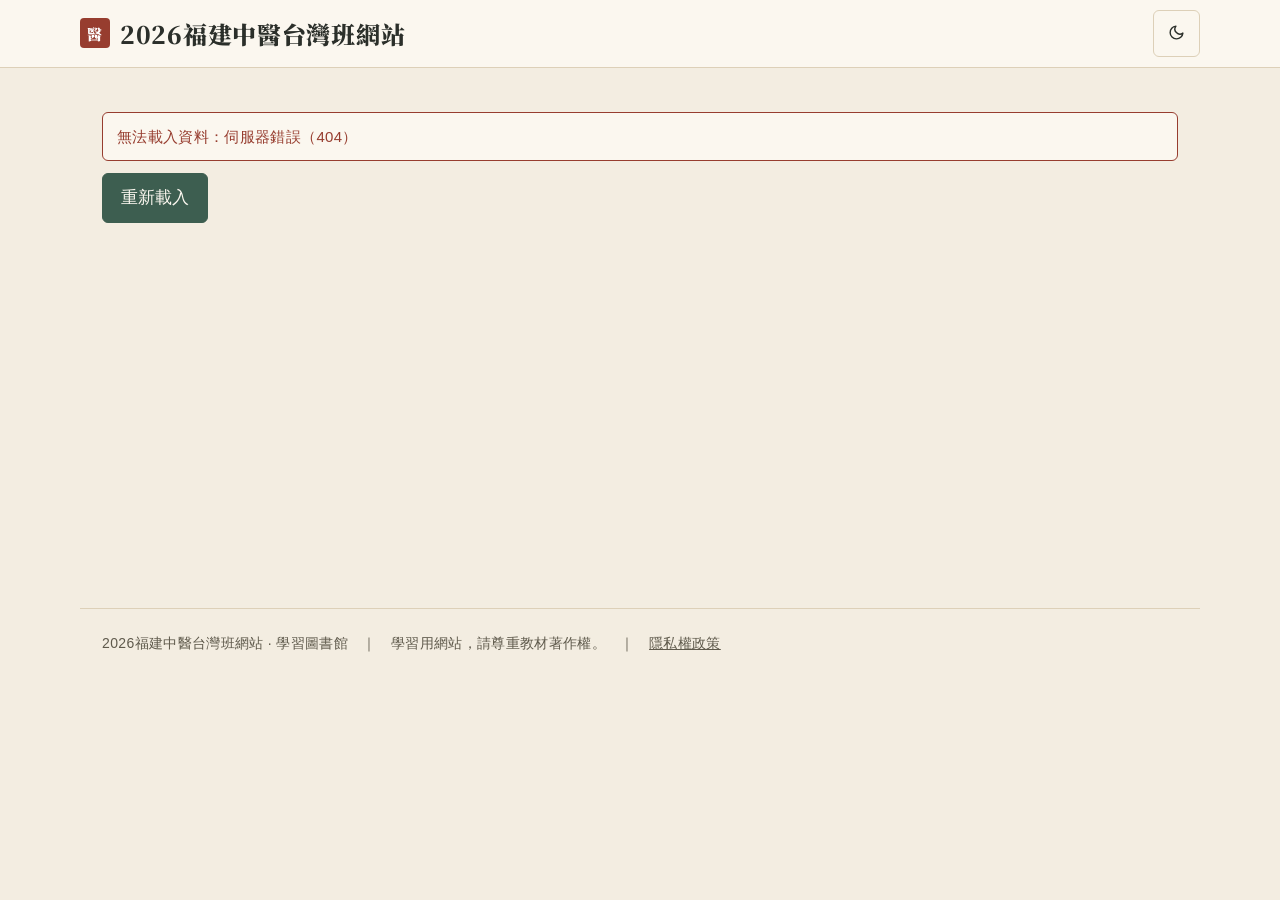
==== commit c4fca58e: "導覽列與頁面標題：線上題庫 → 學習試題" ====
--- a/index.html
+++ b/index.html
@@ -37,7 +37,7 @@
     <nav class="nav" aria-label="主要導覽">
       <a href="#home" data-nav="home">本館首頁</a>
       <a href="#courses" data-nav="courses">各科書架</a>
-      <a href="#examzone" data-nav="examzone">線上題庫</a>
+      <a href="#examzone" data-nav="examzone">學習試題</a>
       <a href="/content/homework/">作業專區</a>
       <a href="#about" data-nav="about">關於本館</a>
     </nav>
--- a/css/style.css
+++ b/css/style.css
@@ -5,6 +5,9 @@
    想改顏色，只要改這一區的數值即可
    ========================================================= */
 :root {
+  --r-s: 4px;   /* 小標籤 */
+  --r-m: 6px;   /* 按鈕、分頁、輸入框、小卡 */
+  --r-l: 10px;  /* 卡片、面板、大框 */
   --bg:            #f3ede1;  /* 頁面底色 */
   --surface:       #fbf7ef;  /* 卡片底色 */
   --surface-2:     #efe6d4;  /* 次要區塊 */
@@ -72,7 +75,7 @@
 img { max-width: 100%; }
 
 /* 鍵盤操作時清楚顯示目前位置 */
-:focus-visible { outline: 3px solid var(--focus); outline-offset: 2px; border-radius: 6px; }
+:focus-visible { outline: 3px solid var(--focus); outline-offset: 2px; border-radius: var(--r-s); }
 
 .skip { position: absolute; left: -9999px; }
 .skip:focus { left: 12px; top: 12px; z-index: 99; background: var(--surface); padding: 8px 14px; }
@@ -95,11 +98,11 @@
   display: inline-grid; place-items: center;
   width: 30px; height: 30px; margin-right: 10px;
   background: var(--red); color: #fff;
-  border-radius: 5px; font-size: 15px;
+  border-radius: var(--r-s); font-size: 15px;
 }
 .nav { display: flex; gap: 4px; }
 .nav a, .tool-btn {
-  padding: 8px 14px; border-radius: 8px;
+  padding: 8px 14px; border-radius: var(--r-m);
   font-size: 16px; white-space: nowrap;
   border: 1px solid transparent; background: none;
 }
@@ -119,7 +122,7 @@
   position: relative; overflow: hidden;
   padding: 38px 40px;
   background: linear-gradient(110deg, var(--surface), var(--surface-2));
-  border: 1px solid var(--line); border-radius: 14px;
+  border: 1px solid var(--line); border-radius: var(--r-l);
 }
 .hero::after {
   content: "台灣 · 福建 · 知識連結";
@@ -136,7 +139,7 @@
 .stats { display: flex; gap: 12px; margin-top: 22px; flex-wrap: wrap; }
 .stat {
   min-width: 118px; padding: 10px 18px; text-align: center;
-  background: var(--surface); border: 1px solid var(--line); border-radius: 10px;
+  background: var(--surface); border: 1px solid var(--line); border-radius: var(--r-m);
 }
 .stat strong { display: block; font-size: 28px; line-height: 1.3; color: var(--red); }
 .stat span { font-size: 14px; color: var(--muted); }
@@ -152,7 +155,7 @@
 .cards { display: grid; grid-template-columns: repeat(2, minmax(0, 1fr)); gap: 18px; }
 .course {
   display: flex; min-height: 210px;
-  background: var(--surface); border: 1px solid var(--line); border-radius: 12px;
+  background: var(--surface); border: 1px solid var(--line); border-radius: var(--r-l);
   overflow: hidden; box-shadow: var(--shadow);
   transition: transform .15s, box-shadow .15s;
 }
@@ -167,7 +170,7 @@
 .cover span {
   position: relative; font-family: "Noto Serif TC", serif;
   font-size: 21px; font-weight: 900; padding: 8px 12px;
-  background: var(--cover-chip); border: 1px solid var(--line); border-radius: 4px;
+  background: var(--cover-chip); border: 1px solid var(--line); border-radius: var(--r-s);
 }
 .course-body { flex: 1; min-width: 0; padding: 18px 20px; display: flex; flex-direction: column; }
 .course h3 { font-size: 21px; margin: 0 0 10px; line-height: 1.45; }
@@ -186,7 +189,7 @@
 .link:hover { text-decoration: underline; text-underline-offset: 4px; }
 
 /* 更新清單、面板 */
-.panel { background: var(--surface); border: 1px solid var(--line); border-radius: 12px; overflow: hidden; }
+.panel { background: var(--surface); border: 1px solid var(--line); border-radius: var(--r-l); overflow: hidden; }
 .update {
   display: grid; grid-template-columns: 110px 150px 1fr; gap: 12px;
   padding: 14px 20px; border-bottom: 1px solid var(--line); font-size: 16px;
@@ -194,7 +197,7 @@
 .update:last-child { border-bottom: 0; }
 .update time { color: var(--muted); font-variant-numeric: tabular-nums; }
 .tag {
-  display: inline-block; padding: 2px 12px; border-radius: 999px;
+  display: inline-block; padding: 2px 12px; border-radius: var(--r-s);
   background: var(--accent-soft); color: var(--accent-soft-ink); font-size: 14px;
 }
 .prose { padding: 20px 24px; }
@@ -208,7 +211,7 @@
 input, textarea, select {
   width: 100%; padding: 10px 12px;
   background: var(--surface); color: var(--ink);
-  border: 1px solid var(--line); border-radius: 8px;
+  border: 1px solid var(--line); border-radius: var(--r-m);
 }
 input:focus, textarea:focus, select:focus { border-color: var(--accent); }
 
@@ -216,7 +219,7 @@
 .itemgrid { display: grid; grid-template-columns: repeat(3, minmax(0, 1fr)); gap: 18px; }
 .item {
   display: flex; flex-direction: column;
-  background: var(--surface); border: 1px solid var(--line); border-radius: 12px; overflow: hidden;
+  background: var(--surface); border: 1px solid var(--line); border-radius: var(--r-l); overflow: hidden;
 }
 .thumb {
   height: 170px; display: grid; place-items: center;
@@ -236,11 +239,11 @@
 .reading h1 { font-size: clamp(26px, 3.6vw, 34px); line-height: 1.45; margin: 6px 0 4px; }
 .reading .date { color: var(--muted); font-size: 15px; margin: 0 0 14px; }
 .reading .content { white-space: pre-wrap; font-size: 18px; line-height: 1.95; }
-.detail-image { display: block; max-height: 460px; margin: 14px auto; border-radius: 10px; }
+.detail-image { display: block; max-height: 460px; margin: 14px auto; border-radius: var(--r-m); }
 
 /* 按鈕 */
 .btn {
-  display: inline-block; padding: 9px 18px; border-radius: 8px;
+  display: inline-block; padding: 9px 18px; border-radius: var(--r-m);
   background: var(--accent); color: var(--accent-ink); border: 1px solid var(--accent);
 }
 .btn:hover { filter: brightness(1.08); }
@@ -253,14 +256,14 @@
 /* 管理後台 */
 .notice {
   margin: 16px 0; padding: 12px 18px; font-size: 15px;
-  background: var(--surface); border-left: 4px solid var(--gold); border-radius: 6px;
+  background: var(--surface); border-left: 4px solid var(--gold); border-radius: var(--r-s);
 }
 .admin-tabs { display: flex; gap: 8px; flex-wrap: wrap; margin-bottom: 16px; }
 .adminlist { display: grid; gap: 8px; margin-top: 16px; }
 .adminrow {
   display: flex; align-items: center; justify-content: space-between; gap: 12px;
   padding: 10px 14px; background: var(--surface);
-  border: 1px solid var(--line); border-radius: 8px;
+  border: 1px solid var(--line); border-radius: var(--r-m);
 }
 .adminrow small { color: var(--muted); font-size: 14px; }
 .adminrow .row-actions { display: flex; gap: 6px; flex: none; }
@@ -268,10 +271,10 @@
 .field label { display: block; margin-bottom: 4px; font-size: 15px; color: var(--muted); }
 .field textarea { min-height: 120px; line-height: 1.7; }
 
-.empty { margin: 0; padding: 16px 18px; border: 1px dashed var(--line); border-radius: 10px; color: var(--muted); font-size: 15px; }
+.empty { margin: 0; padding: 16px 18px; border: 1px dashed var(--line); border-radius: var(--r-m); color: var(--muted); font-size: 15px; }
 
 /* 訊息框、登入框 */
-.msg { margin: 12px 0; padding: 10px 14px; border-radius: 8px; font-size: 15px; border: 1px solid var(--line); background: var(--surface); }
+.msg { margin: 12px 0; padding: 10px 14px; border-radius: var(--r-m); font-size: 15px; border: 1px solid var(--line); background: var(--surface); }
 .msg.error { color: var(--red); border-color: var(--red); }
 .msg.ok { color: var(--accent); border-color: var(--accent); }
 .login-box { max-width: 420px; margin: 8px auto; }
@@ -310,7 +313,7 @@
 .google-btn {
   display: flex; align-items: center; justify-content: center; gap: 10px;
   width: 100%; margin: 18px 0 10px; padding: 12px 16px; font-size: 17px; font-weight: 600;
-  background: #ffffff; color: #1f1f1f; border: 1px solid #c9c4b8; border-radius: 10px;
+  background: #ffffff; color: #1f1f1f; border: 1px solid #c9c4b8; border-radius: var(--r-m);
 }
 .google-btn:hover { background: #f3f1ec; }
 .google-btn .g { font-family: Arial, sans-serif; font-weight: 700; color: #4f6b5c; font-size: 20px; }
@@ -319,7 +322,7 @@
 details.pw-login[open] summary { margin-bottom: 10px; }
 
 /* 成員管理 */
-.role { display: inline-block; padding: 0 10px; border-radius: 999px; font-size: 13px; margin-left: 6px; vertical-align: 2px; background: var(--accent-soft); color: var(--accent-soft-ink); }
+.role { display: inline-block; padding: 0 10px; border-radius: var(--r-s); font-size: 13px; margin-left: 6px; vertical-align: 2px; background: var(--accent-soft); color: var(--accent-soft-ink); }
 .role.off { background: transparent; color: var(--red); border: 1px solid var(--red); }
 .member-form { display: grid; grid-template-columns: 2fr 1.4fr 1fr auto; gap: 10px; align-items: end; }
 .member-form .field { margin: 0; }
@@ -390,19 +393,19 @@
 .pagelist { display: grid; gap: 10px; }
 .pagerow {
   display: grid; gap: 2px; padding: 14px 18px; text-decoration: none; color: var(--ink);
-  background: var(--surface); border: 1px solid var(--line); border-left: 4px solid var(--accent); border-radius: 8px;
+  background: var(--surface); border: 1px solid var(--line); border-left: 4px solid var(--accent); border-radius: var(--r-m);
 }
 .pagerow:hover, .pagerow:focus-visible { border-color: var(--accent); }
 .pr-title { font-weight: 700; font-size: 17px; }
 .pr-desc { color: var(--ink); font-size: 15px; }
 .pr-meta { color: var(--muted); font-size: 14px; }
-fieldset.owners { border: 1px solid var(--line); border-radius: 8px; padding: 8px 14px; }
+fieldset.owners { border: 1px solid var(--line); border-radius: var(--r-m); padding: 8px 14px; }
 fieldset.owners legend { font-size: 15px; color: var(--muted); padding: 0 6px; }
 fieldset.owners .check small { color: var(--muted); }
 .adminrow > div:first-child { min-width: 0; overflow-wrap: anywhere; }
 
 /* 中醫執業醫師考科標籤 */
-.exam-tag { display: inline-block; margin-left: 6px; padding: 0 8px; border: 1px solid var(--red); border-radius: 999px; color: var(--red); font-size: 13px; font-family: inherit; font-weight: 600; vertical-align: 3px; white-space: nowrap; }
+.exam-tag { display: inline-block; margin-left: 6px; padding: 0 8px; border: 1px solid var(--red); border-radius: var(--r-s); color: var(--red); font-size: 13px; font-family: inherit; font-weight: 600; vertical-align: 3px; white-space: nowrap; }
 
 /* 我的帳號 */
 .account { max-width: 560px; }
@@ -425,8 +428,8 @@
 .editor-panel { max-width: 980px; }
 .ed-body { min-height: 360px; }
 #ed-toolbar.ql-toolbar, #ed-body.ql-container { border-color: var(--line); font-family: inherit; }
-#ed-toolbar.ql-toolbar { border-radius: 10px 10px 0 0; background: var(--surface-2); position: sticky; top: 0; z-index: 5; }
-#ed-body.ql-container { border-radius: 0 0 10px 10px; background: var(--bg); font-size: 17px; }
+#ed-toolbar.ql-toolbar { border-radius: var(--r-m) var(--r-m) 0 0; background: var(--surface-2); position: sticky; top: 0; z-index: 5; }
+#ed-body.ql-container { border-radius: 0 0 var(--r-m) var(--r-m); background: var(--bg); font-size: 17px; }
 .ed-body .ql-editor { min-height: 360px; line-height: 1.85; color: var(--ink); }
 .ed-body .ql-editor.ql-blank::before { color: var(--muted); font-style: normal; }
 .ed-body .ql-editor img { max-width: 100%; height: auto; }
@@ -453,7 +456,7 @@
 .ql-snow .ql-picker.ql-header .ql-picker-label[data-value="1"]::before, .ql-snow .ql-picker.ql-header .ql-picker-item[data-value="1"]::before { content: "大標題"; }
 .ql-snow .ql-picker.ql-header .ql-picker-label[data-value="2"]::before, .ql-snow .ql-picker.ql-header .ql-picker-item[data-value="2"]::before { content: "中標題"; }
 .ql-snow .ql-picker.ql-header .ql-picker-label[data-value="3"]::before, .ql-snow .ql-picker.ql-header .ql-picker-item[data-value="3"]::before { content: "小標題"; }
-.ed-tbtn { width: auto !important; padding: 2px 6px !important; font-size: 13px; color: var(--ink); border: 1px solid var(--line) !important; border-radius: 6px; margin: 0 2px; }
+.ed-tbtn { width: auto !important; padding: 2px 6px !important; font-size: 13px; color: var(--ink); border: 1px solid var(--line) !important; border-radius: var(--r-s); margin: 0 2px; }
 .ed-tbtn:hover { color: var(--accent); }
 .ed-actions { display: flex; gap: 8px; margin: 10px 0; }
 #ed-size.over { color: var(--red); font-weight: 600; }
@@ -467,17 +470,17 @@
 .my-attempts summary { cursor: pointer; color: var(--accent); font-weight: 600; }
 .my-attempts ul { margin: 8px 0 0; padding-left: 20px; }
 .exam-form { display: grid; gap: 14px; }
-.q-card { background: var(--surface); border: 1px solid var(--line); border-radius: 12px; padding: 16px 18px; }
+.q-card { background: var(--surface); border: 1px solid var(--line); border-radius: var(--r-l); padding: 16px 18px; }
 .q-card[hidden] { display: none; }
 .q-top { display: flex; flex-wrap: wrap; align-items: center; gap: 6px 10px; margin-bottom: 8px; }
-.q-no { display: inline-grid; place-items: center; min-width: 30px; height: 30px; padding: 0 6px; border-radius: 8px; background: var(--accent); color: var(--accent-ink); font-weight: 700; }
+.q-no { display: inline-grid; place-items: center; min-width: 30px; height: 30px; padding: 0 6px; border-radius: var(--r-m); background: var(--accent); color: var(--accent-ink); font-weight: 700; }
 .q-type { color: var(--muted); font-size: 14px; }
-.q-badge { margin-left: auto; padding: 2px 10px; border-radius: 999px; font-size: 14px; font-weight: 600; border: 1px solid currentColor; }
+.q-badge { margin-left: auto; padding: 2px 10px; border-radius: var(--r-s); font-size: 14px; font-weight: 600; border: 1px solid currentColor; }
 .q-badge.ok { color: var(--accent); } .q-badge.bad { color: var(--red); } .q-badge.part, .q-badge.essay { color: var(--gold); }
 .q-stem { font-size: 17px; line-height: 1.8; margin-bottom: 10px; overflow-wrap: anywhere; }
 .q-opts { display: grid; gap: 6px; }
 .q-opts.compact { display: flex; flex-wrap: wrap; gap: 8px; }
-.q-opt { display: flex; align-items: flex-start; gap: 8px; padding: 8px 12px; border: 1px solid var(--line); border-radius: 8px; cursor: pointer; background: var(--bg); }
+.q-opt { display: flex; align-items: flex-start; gap: 8px; padding: 8px 12px; border: 1px solid var(--line); border-radius: var(--r-m); cursor: pointer; background: var(--bg); }
 .q-opt input[type] { width: 18px; height: 18px; min-height: 0; padding: 0; margin: 5px 0 0; flex: none; accent-color: var(--accent); }
 .q-opt b { flex: none; }
 .q-opt:has(input:checked) { border-color: var(--accent); background: var(--accent-soft); }
@@ -490,33 +493,33 @@
 .q-blanks { display: grid; gap: 6px; }
 .q-essay { width: 100%; min-height: 140px; line-height: 1.7; }
 .q-answer { margin-top: 8px; color: var(--accent); font-weight: 600; }
-.q-ref, .q-explain { margin-top: 10px; padding: 10px 14px; border-radius: 8px; background: var(--surface-2); font-size: 15px; line-height: 1.75; }
+.q-ref, .q-explain { margin-top: 10px; padding: 10px 14px; border-radius: var(--r-m); background: var(--surface-2); font-size: 15px; line-height: 1.75; }
 .q-ref b, .q-explain b { display: block; color: var(--accent); margin-top: 4px; }
 .q-self { display: flex; flex-wrap: wrap; align-items: center; gap: 8px; margin-top: 10px; font-weight: 600; }
 .q-self select { width: auto; }
-.q-group { padding: 12px 18px; border: 1px dashed var(--accent); border-radius: 12px; background: var(--surface-2); }
+.q-group { padding: 12px 18px; border: 1px dashed var(--accent); border-radius: var(--r-l); background: var(--surface-2); }
 .q-group[hidden] { display: none; }
 .q-group ol { margin: 6px 0 0; padding-left: 4px; list-style: none; display: grid; gap: 2px; }
 .exam-bar { position: sticky; bottom: 0; z-index: 4; display: flex; align-items: center; justify-content: space-between; gap: 12px;
-  margin-top: 6px; padding: 10px 16px; background: var(--surface); border: 1px solid var(--line); border-radius: 12px; box-shadow: 0 -4px 14px rgba(0,0,0,.08); }
+  margin-top: 6px; padding: 10px 16px; background: var(--surface); border: 1px solid var(--line); border-radius: var(--r-l); box-shadow: 0 -4px 14px rgba(0,0,0,.08); }
 .score-big { font-size: 20px; margin: 6px 0; }
 .score-big strong { font-size: 40px; color: var(--red); font-family: Georgia, serif; }
 .exam-src { min-height: 360px; font-family: ui-monospace, "Cascadia Mono", Menlo, Consolas, monospace; font-size: 15px; line-height: 1.6; }
-.fmt-help { margin: 14px 0; padding: 10px 16px; border: 1px solid var(--line); border-radius: 10px; background: var(--surface-2); }
+.fmt-help { margin: 14px 0; padding: 10px 16px; border: 1px solid var(--line); border-radius: var(--r-m); background: var(--surface-2); }
 .fmt-help summary { cursor: pointer; font-weight: 600; color: var(--accent); }
 .fmt-help ul { margin: 10px 0; padding-left: 20px; }
 .fmt-actions { display: flex; flex-wrap: wrap; gap: 8px; margin: 10px 0; }
-.fmt-sample { white-space: pre-wrap; max-height: 260px; overflow: auto; padding: 12px; border-radius: 8px; background: var(--bg); font-size: 14px; }
+.fmt-sample { white-space: pre-wrap; max-height: 260px; overflow: auto; padding: 12px; border-radius: var(--r-m); background: var(--bg); font-size: 14px; }
 .err-list { margin: 6px 0 0; padding-left: 20px; }
 .stats-row { flex-wrap: wrap; margin: 12px 0 8px; }
 .stats-row .stat { flex: 1 1 90px; min-width: 90px; }
 .stats-row .stat strong { font-size: 26px; white-space: nowrap; }
-.table-wrap { overflow-x: auto; border: 1px solid var(--line); border-radius: 10px; }
+.table-wrap { overflow-x: auto; border: 1px solid var(--line); border-radius: var(--r-m); }
 .stat-table { width: 100%; border-collapse: collapse; font-size: 15px; background: var(--surface); }
 .stat-table th, .stat-table td { padding: 8px 10px; border-bottom: 1px solid var(--line); text-align: left; vertical-align: top; }
 .stat-table th { background: var(--surface-2); white-space: nowrap; }
 .stat-table td:nth-child(3) { min-width: 12em; }
-.rate-bar { width: 90px; height: 8px; border-radius: 4px; background: var(--surface-2); overflow: hidden; margin-bottom: 2px; }
+.rate-bar { width: 90px; height: 8px; border-radius: var(--r-s); background: var(--surface-2); overflow: hidden; margin-bottom: 2px; }
 .rate-bar span { display: block; height: 100%; background: var(--accent); }
 @media (max-width: 720px) {
   .q-card { padding: 14px; }
@@ -526,8 +529,8 @@
 .q-card input.q-blank[name] { min-height: 0; line-height: 1.5; }
 
 .exam-tabs { display: flex; flex-wrap: wrap; gap: 8px; margin: 0 0 12px; }
-.exam-tab { display: inline-flex; align-items: center; gap: 8px; padding: 8px 14px; border: 1px solid var(--line); border-radius: 999px; background: var(--surface); color: var(--ink); font: inherit; font-size: 15px; cursor: pointer; }
-.exam-tab .count { min-width: 22px; padding: 0 6px; border-radius: 999px; background: var(--surface-2); color: var(--muted); font-size: 13px; text-align: center; }
+.exam-tab { display: inline-flex; align-items: center; gap: 8px; padding: 8px 14px; border: 1px solid var(--line); border-radius: var(--r-m); background: var(--surface); color: var(--ink); font: inherit; font-size: 15px; cursor: pointer; }
+.exam-tab .count { min-width: 22px; padding: 0 6px; border-radius: var(--r-s); background: var(--surface-2); color: var(--muted); font-size: 13px; text-align: center; }
 .exam-tab[aria-selected="true"] { background: var(--accent); border-color: var(--accent); color: var(--accent-ink); }
 .exam-tab[aria-selected="true"] .count { background: var(--accent-ink); color: var(--accent); }
 .exam-panel[hidden] { display: none; }
@@ -537,13 +540,13 @@
 .q-explain p { margin: 4px 0; }
 .q-explain ul { margin: 4px 0; padding-left: 20px; }
 .xp-head { display: flex; flex-wrap: wrap; gap: 6px; margin: 2px 0 8px; }
-.xp-chip { display: inline-block; padding: 1px 10px; border-radius: 999px; font-size: 13px; font-weight: 600; border: 1px solid currentColor; }
+.xp-chip { display: inline-block; padding: 1px 10px; border-radius: var(--r-m); font-size: 13px; font-weight: 600; border: 1px solid currentColor; }
 .xp-chip.hard { color: var(--red); }
 .xp-chip.hot { color: #b8621b; }
 .xp-chip.warn { color: var(--gold); }
 .xp-chip.key { color: var(--accent); }
 .xp-chip.cat { color: var(--muted); font-weight: 400; }
-.xp-sec { margin: 8px 0; padding: 6px 12px; border-left: 4px solid var(--line); border-radius: 0 6px 6px 0; background: var(--surface); }
+.xp-sec { margin: 8px 0; padding: 6px 12px; border-left: 4px solid var(--line); border-radius: 0 var(--r-s) var(--r-s) 0; background: var(--surface); }
 .xp-label { display: inline-block; margin-bottom: 2px; font-size: 14px; font-weight: 700; }
 .xp-sec.main { border-color: var(--accent); } .xp-sec.main .xp-label { color: var(--accent); }
 .xp-sec.warn { border-color: var(--red); } .xp-sec.warn .xp-label { color: var(--red); }
@@ -571,7 +574,7 @@
 .q-yours b { font-size: 17px; margin-right: 4px; }
 .q-yours b.ok { color: var(--accent); }
 .q-yours b.bad { color: var(--red); }
-.opt-tag { margin-left: auto; flex: none; align-self: center; padding: 0 10px; border-radius: 999px; font-size: 13px; font-weight: 700; white-space: nowrap; }
+.opt-tag { margin-left: auto; flex: none; align-self: center; padding: 0 10px; border-radius: var(--r-s); font-size: 13px; font-weight: 700; white-space: nowrap; }
 .opt-tag.ok { background: var(--accent); color: var(--accent-ink); }
 .opt-tag.bad { background: var(--red); color: #fff; }
 .q-opts.compact .opt-tag { margin-left: 6px; }
@@ -579,13 +582,13 @@
 .q-opts .q-opt.is-answer { border: 2px solid var(--accent); background: var(--accent-soft); color: var(--accent-soft-ink); }
 
 /* 首頁更新類型、模擬考專區 */
-.kind-tag { display: inline-block; padding: 1px 8px; border-radius: 999px; font-size: 12px; border: 1px solid var(--line); color: var(--muted); white-space: nowrap; }
+.kind-tag { display: inline-block; padding: 1px 8px; border-radius: var(--r-s); font-size: 12px; border: 1px solid var(--line); color: var(--muted); white-space: nowrap; }
 .eyebrow .nw { white-space: nowrap; }
 
 /* 模擬考專區：年級分頁 */
 .year-tabs { display: flex; gap: 8px; margin: 0 0 18px; overflow-x: auto; scrollbar-width: none; padding-bottom: 2px; }
 .year-tabs::-webkit-scrollbar { display: none; }
-.year-tab { flex: 1 0 auto; min-width: 88px; min-height: 58px; justify-content: center; padding: 8px 14px; border: 1px solid var(--line); border-radius: 10px; background: var(--surface); color: var(--ink); font: inherit; font-size: 16px; cursor: pointer; display: flex; flex-direction: column; align-items: center; line-height: 1.3; }
+.year-tab { flex: 1 0 auto; min-width: 88px; min-height: 58px; justify-content: center; padding: 8px 14px; border: 1px solid var(--line); border-radius: var(--r-m); background: var(--surface); color: var(--ink); font: inherit; font-size: 16px; cursor: pointer; display: flex; flex-direction: column; align-items: center; line-height: 1.3; }
 .year-tab small { font-size: 12px; color: var(--muted); }
 .year-tab[aria-selected="true"] { background: var(--accent); color: var(--accent-ink); border-color: var(--accent); }
 .year-tab:disabled { opacity: .55; cursor: not-allowed; }
@@ -594,7 +597,7 @@
 /* 後台模擬考題：依分類收合 */
 .link-btn { background: none; border: 0; padding: 0; font: inherit; color: var(--accent); cursor: pointer; text-decoration: underline; }
 .exgroups { display: flex; flex-direction: column; gap: 10px; margin-top: 10px; }
-.exgroup { border: 1px solid var(--line); border-radius: 12px; background: var(--surface); }
+.exgroup { border: 1px solid var(--line); border-radius: var(--r-l); background: var(--surface); }
 .exgroup > summary { list-style: none; cursor: pointer; display: flex; align-items: center; gap: 10px; padding: 12px 16px; font-size: 17px; }
 .exgroup > summary::-webkit-details-marker { display: none; }
 .exgroup > summary::before { content: "▸"; color: var(--accent); width: 1em; }
@@ -605,7 +608,7 @@
 .exgroup-add { display: inline-block; margin: 6px 4px 0; font-size: 15px; }
 
 /* 子項選單：同一章的考卷收成一組 */
-.exchap { border: 1px solid var(--line); border-left: 4px solid var(--accent); border-radius: 10px; background: var(--surface); }
+.exchap { border: 1px solid var(--line); border-left: 4px solid var(--accent); border-radius: var(--r-m); background: var(--surface); }
 .exchap > summary { list-style: none; cursor: pointer; display: flex; align-items: center; gap: 10px; padding: 12px 16px; font-weight: 700; }
 .exchap > summary::-webkit-details-marker { display: none; }
 .exchap > summary::before { content: "▸"; color: var(--accent); width: 1em; flex: none; }
@@ -636,7 +639,7 @@
 
 /* 後台模擬考題導覽：科目（大字）→ 分類（文字分頁）→ 章節（文字連結），全部一眼看到、一點就切換 */
 .sr-only { position: absolute; width: 1px; height: 1px; overflow: hidden; clip: rect(0 0 0 0); white-space: nowrap; }
-.exnav { margin: 0 0 14px; padding: 14px 18px 12px; border: 1px solid var(--line); border-radius: 12px; background: var(--surface); }
+.exnav { margin: 0 0 14px; padding: 14px 18px 12px; border: 1px solid var(--line); border-radius: var(--r-l); background: var(--surface); }
 .exnav-top { display: flex; align-items: center; gap: 12px; }
 .exnav-course { position: relative; flex: 0 1 auto; min-width: 0; margin-right: auto; }
 .exnav-course::after { content: "▾"; position: absolute; right: 2px; top: 50%; transform: translateY(-50%); color: var(--accent); pointer-events: none; }
@@ -650,9 +653,9 @@
 .ex-cat[aria-selected="true"] { color: var(--ink); font-weight: 700; border-bottom-color: var(--accent); }
 .ex-sep { color: var(--line); padding: 0 8px; user-select: none; }
 /* 第三層：章節放在內嵌小框裡，上方小字標明屬於哪個分類 */
-.exnav-chaps { display: flex; flex-wrap: wrap; align-items: center; gap: 6px; margin-top: 10px; padding: 10px 12px 12px; background: var(--bg); border: 1px solid var(--line); border-radius: 10px; }
+.exnav-chaps { display: flex; flex-wrap: wrap; align-items: center; gap: 6px; margin-top: 10px; padding: 10px 12px 12px; background: var(--bg); border: 1px solid var(--line); border-radius: var(--r-m); }
 .exnav-cap { flex: 1 1 100%; font-size: 12.5px; color: var(--muted); letter-spacing: .05em; margin-bottom: 2px; }
-.ex-ch { background: var(--surface); border: 1px solid var(--line); border-radius: 999px; padding: 4px 12px; font: inherit; font-size: 14.5px; color: var(--muted); cursor: pointer; white-space: nowrap; }
+.ex-ch { background: var(--surface); border: 1px solid var(--line); border-radius: var(--r-m); padding: 4px 12px; font: inherit; font-size: 14.5px; color: var(--muted); cursor: pointer; white-space: nowrap; }
 .ex-ch[aria-pressed="true"] { background: var(--accent); border-color: var(--accent); color: var(--accent-ink); font-weight: 700; }
 .ex-ch[aria-pressed="true"] small { color: var(--accent-ink); }
 .exnav-empty { margin: 10px 0 0; color: var(--muted); font-size: 14.5px; }
@@ -681,12 +684,12 @@
 .sec-title { display: flex; align-items: baseline; gap: 12px; margin: 28px 0 12px; font-size: 19px; color: var(--accent); }
 .sec-link { margin-left: auto; font-size: 14px; font-weight: 400; font-family: inherit; }
 /* 空狀態：統一一種寫法 */
-.empty-note { margin: 0; padding: 16px 18px; border: 1px dashed var(--line); border-radius: 10px; color: var(--muted); font-size: 15px; background: transparent; }
+.empty-note { margin: 0; padding: 16px 18px; border: 1px dashed var(--line); border-radius: var(--r-m); color: var(--muted); font-size: 15px; background: transparent; }
 /* 第二層：科目膠囊 */
 .subj-rows { display: flex; flex-direction: column; gap: 8px; margin: 0 0 14px; }
 .subj-row { display: flex; flex-wrap: wrap; align-items: center; gap: 6px 8px; }
 .subj-sem { font-size: 13px; color: var(--muted); min-width: 4.5em; }
-.subj-chip { display: inline-flex; align-items: center; gap: 6px; padding: 7px 14px; border: 1px solid var(--line); border-radius: 10px; background: var(--surface); color: var(--ink); font: inherit; font-size: 15px; cursor: pointer; white-space: nowrap; }
+.subj-chip { display: inline-flex; align-items: center; gap: 6px; padding: 7px 14px; border: 1px solid var(--line); border-radius: var(--r-m); background: var(--surface); color: var(--ink); font: inherit; font-size: 15px; cursor: pointer; white-space: nowrap; }
 .subj-chip small { font-size: 12px; color: var(--muted); }
 .subj-chip.none { opacity: .55; }
 .subj-chip:hover { border-color: var(--accent); }
@@ -704,11 +707,11 @@
 .upd-meta { display: flex; flex-wrap: wrap; align-items: center; gap: 6px; }
 /* 學期管理：依年級分卡片 */
 .sem-grid { display: grid; grid-template-columns: repeat(auto-fill, minmax(220px, 1fr)); gap: 12px; margin-top: 12px; }
-.sem-card { padding: 14px 16px; border: 1px solid var(--line); border-radius: 12px; background: var(--surface); }
+.sem-card { padding: 14px 16px; border: 1px solid var(--line); border-radius: var(--r-l); background: var(--surface); }
 .sem-card-title { display: flex; align-items: baseline; gap: 8px; font-family: "Noto Serif TC", serif; font-size: 18px; font-weight: 700; margin-bottom: 8px; }
 .sem-card-title small, .sem-line small { font-family: inherit; font-size: 13px; font-weight: 400; color: var(--muted); margin-left: 6px; }
 .sem-line { display: flex; align-items: center; justify-content: space-between; gap: 8px; padding: 6px 0; border-top: 1px solid var(--line); }
-.sem-toggle { padding: 5px 12px; border-radius: 999px; border: 1px solid var(--line); background: var(--bg); color: var(--muted); font: inherit; font-size: 14px; cursor: pointer; }
+.sem-toggle { padding: 5px 12px; border-radius: var(--r-m); border: 1px solid var(--line); background: var(--bg); color: var(--muted); font: inherit; font-size: 14px; cursor: pointer; }
 .sem-toggle[aria-pressed="true"] { background: var(--accent); border-color: var(--accent); color: var(--accent-ink); }
 .admin-panel-gap { margin-top: 14px; }
 .year-tabs + .btn, .year-tabs + .adminlist { margin-top: 0; }
@@ -729,7 +732,7 @@
 @media (max-width: 1160px) { .about-hero { padding-bottom: 26px; } }
 
 /* 首頁最新更新：一筆一行 */
-.upd-list { border: 1px solid var(--line); border-radius: 12px; background: var(--surface); overflow: hidden; }
+.upd-list { border: 1px solid var(--line); border-radius: var(--r-l); background: var(--surface); overflow: hidden; }
 .upd-row { display: grid; grid-template-columns: 3.2em 4.6em minmax(0, 8em) minmax(0, 1fr); align-items: center; gap: 12px; padding: 11px 16px; color: var(--ink); text-decoration: none; font-size: 15px; }
 .upd-row + .upd-row { border-top: 1px solid var(--line); }
 .upd-row:hover { background: var(--surface-2); }
@@ -759,9 +762,9 @@
 
 /* 首頁：三個入口 */
 .entry-grid { display: grid; grid-template-columns: repeat(3, minmax(0, 1fr)); gap: 14px; }
-.entry { display: grid; grid-template-columns: auto 1fr; grid-template-rows: auto auto auto; column-gap: 14px; row-gap: 4px; padding: 18px 20px; border: 1px solid var(--line); border-radius: 14px; background: var(--surface); color: var(--ink); text-decoration: none; transition: border-color .15s, transform .15s; }
+.entry { display: grid; grid-template-columns: auto 1fr; grid-template-rows: auto auto auto; column-gap: 14px; row-gap: 4px; padding: 18px 20px; border: 1px solid var(--line); border-radius: var(--r-l); background: var(--surface); color: var(--ink); text-decoration: none; transition: border-color .15s, transform .15s; }
 .entry:hover { border-color: var(--accent); transform: translateY(-2px); }
-.entry-ico { grid-row: 1 / 4; width: 48px; height: 48px; border-radius: 12px; display: grid; place-items: center; background: var(--accent-soft); color: var(--accent-soft-ink); }
+.entry-ico { grid-row: 1 / 4; width: 48px; height: 48px; border-radius: var(--r-l); display: grid; place-items: center; background: var(--accent-soft); color: var(--accent-soft-ink); }
 .entry-ico svg { width: 26px; height: 26px; fill: none; stroke: currentColor; stroke-width: 1.6; stroke-linecap: round; stroke-linejoin: round; }
 .entry-name { font-family: "Noto Serif TC", serif; font-size: 19px; font-weight: 700; }
 .entry-desc { font-size: 14.5px; color: var(--muted); }
@@ -771,14 +774,14 @@
 
 /* 首頁：各科圖卡（每個書架一塊，兩欄；每架最多 4 張小卡） */
 .shelves { display: grid; grid-template-columns: repeat(2, minmax(0, 1fr)); gap: 14px; }
-.shelf { padding: 16px 18px; border: 1px solid var(--line); border-radius: 14px; background: var(--surface); display: flex; flex-direction: column; }
+.shelf { padding: 16px 18px; border: 1px solid var(--line); border-radius: var(--r-l); background: var(--surface); display: flex; flex-direction: column; }
 .shelf-head { display: flex; flex-wrap: wrap; align-items: baseline; gap: 4px 10px; margin-bottom: 10px; }
 .shelf-head h4 { margin: 0; font-family: "Noto Serif TC", serif; font-size: 19px; display: flex; align-items: center; gap: 8px; }
 .shelf-meta { font-size: 13.5px; color: var(--muted); }
 .shelf-list { display: grid; gap: 8px; }
-.mini-card { display: flex; align-items: center; gap: 12px; padding: 8px 10px; border: 1px solid var(--line); border-radius: 10px; background: var(--bg); color: var(--ink); text-decoration: none; }
+.mini-card { display: flex; align-items: center; gap: 12px; padding: 8px 10px; border: 1px solid var(--line); border-radius: var(--r-m); background: var(--bg); color: var(--ink); text-decoration: none; }
 .mini-card:hover { border-color: var(--accent); }
-.mini-thumb { flex: none; width: 52px; height: 52px; border-radius: 8px; overflow: hidden; display: grid; place-items: center; background: linear-gradient(135deg, var(--surface-2), var(--surface)); }
+.mini-thumb { flex: none; width: 52px; height: 52px; border-radius: var(--r-m); overflow: hidden; display: grid; place-items: center; background: linear-gradient(135deg, var(--surface-2), var(--surface)); }
 .mini-thumb img { width: 100%; height: 100%; object-fit: cover; }
 .mini-thumb .taiji { width: 30px; height: 30px; opacity: .6; }
 .mini-text { display: grid; min-width: 0; }
@@ -809,3 +812,40 @@
 .car-static .car-btn, .car-static .car-dots { display: none; }
 .shelf-more { margin-top: auto; padding-top: 10px; font-size: 14px; }
 @media (max-width: 860px) { .car-track { grid-auto-columns: 86%; } }
+
+/* 首頁：以學期為一頁的輪播 */
+.sem-carousel .car-track { grid-auto-columns: 100%; align-items: start; }
+.car-slide { scroll-snap-align: start; min-width: 0; }
+.car-slide .sem-title { margin-top: 4px; }
+.car-top { margin: 0 0 6px; }
+.car-tabs { display: flex; gap: 6px; overflow-x: auto; scrollbar-width: none; }
+.car-tabs::-webkit-scrollbar { display: none; }
+.car-tab { flex: none; padding: 6px 12px; border-radius: var(--r-m); border: 1px solid var(--line); background: var(--surface); color: var(--ink); font: inherit; font-size: 14.5px; cursor: pointer; white-space: nowrap; }
+.car-tab[aria-current="true"] { background: var(--accent); border-color: var(--accent); color: var(--accent-ink); }
+.sem-carousel .shelves { grid-template-columns: repeat(3, minmax(0, 1fr)); }
+.shelf-head h4 a { color: inherit; text-decoration: none; }
+.shelf-head h4 a:hover { color: var(--accent); }
+@media (max-width: 1000px) { .sem-carousel .shelves { grid-template-columns: repeat(2, minmax(0, 1fr)); } }
+@media (max-width: 720px) { .sem-carousel .shelves { grid-template-columns: 1fr; } }
+@media (max-width: 860px) { .sem-carousel .car-track { grid-auto-columns: 100%; } }
+@media (max-width: 720px) { .sem-carousel .shelf .empty-note { display: none; } .sem-carousel .shelf-head { margin-bottom: 4px; } .sem-carousel .shelf-more { padding-top: 6px; } }
+
+/* 書架排版：最後一排自動撐滿，不留空洞；剛好 4 個時排成一列 4 格 */
+.sem-carousel .shelves { display: flex; flex-wrap: wrap; gap: 14px; }
+.sem-carousel .shelf { flex: 1 1 calc((100% - 28px) / 3); min-width: 0; }
+.sem-carousel .shelves[data-n="4"] .shelf { flex-basis: calc((100% - 42px) / 4); }
+@media (max-width: 1000px) { .sem-carousel .shelf, .sem-carousel .shelves[data-n="4"] .shelf { flex-basis: calc((100% - 14px) / 2); } }
+@media (max-width: 720px) { .sem-carousel .shelf, .sem-carousel .shelves[data-n="4"] .shelf { flex-basis: 100%; } }
+h2.section small.motto { font-family: "Noto Serif TC", serif; letter-spacing: .12em; color: var(--gold); }
+h2.section .h2-more { margin-left: auto; align-self: baseline; font-family: "Noto Serif TC", serif; font-size: 14px; font-weight: normal; letter-spacing: .12em; }
+
+/* 科目選擇：電腦用按鈕列，手機用下拉選單 */
+.subj-chips-wrap { display: flex; flex-direction: column; gap: 8px; }
+.subj-select-wrap { display: none; position: relative; }
+.subj-select-wrap::after { content: "▾"; position: absolute; right: 14px; top: 50%; transform: translateY(-50%); color: var(--accent); pointer-events: none; }
+.subj-select { appearance: none; -webkit-appearance: none; width: 100%; padding: 12px 36px 12px 14px; border: 1px solid var(--accent); border-radius: var(--r-m); background: var(--surface); color: var(--ink); font: inherit; font-size: 16px; font-weight: 700; }
+@media (max-width: 720px) {
+  .subj-chips-wrap { display: none; }
+  .subj-select-wrap { display: block; }
+}
+@media (max-width: 720px) { .year-tabs { overflow: visible; gap: 6px; } .year-tab { flex: 1 1 0; min-width: 0; min-height: 52px; padding: 6px 2px; font-size: 14.5px; } .year-tab small { font-size: 11px; } }
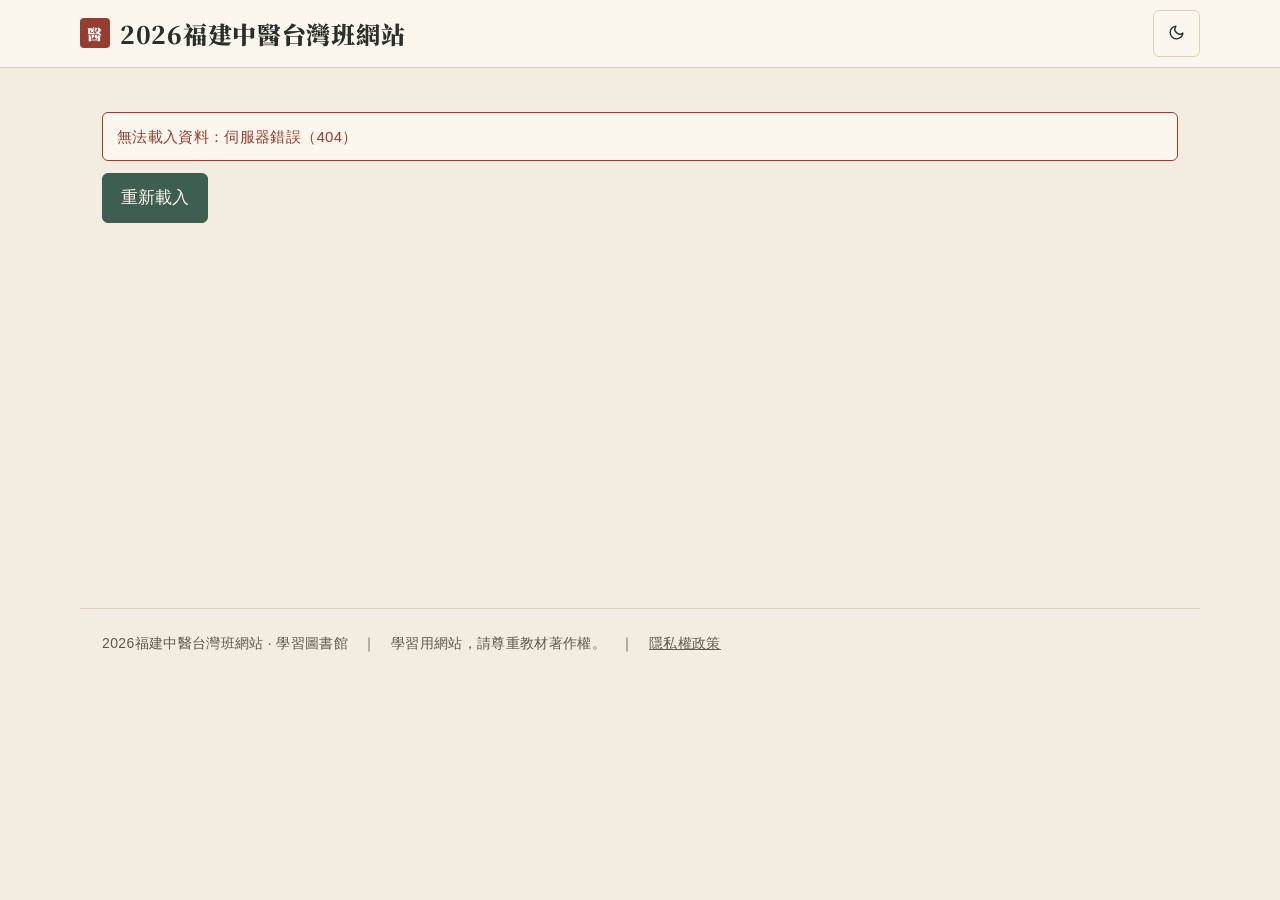
==== commit 5b602a89: "導覽與頁面：各科書架 → 學習書架 Co-Authored-By: Claude Opus 5.5 <noreply@anthropic.com> Claude-Session: https://cl" ====
--- a/index.html
+++ b/index.html
@@ -36,7 +36,7 @@
     <a class="logo" href="#home"><span class="seal">醫</span><span class="logo-text"><span>2026福建中醫</span><span>台灣班網站</span></span></a>
     <nav class="nav" aria-label="主要導覽">
       <a href="#home" data-nav="home">本館首頁</a>
-      <a href="#courses" data-nav="courses">各科書架</a>
+      <a href="#courses" data-nav="courses">學習書架</a>
       <a href="#examzone" data-nav="examzone">學習試題</a>
       <a href="/content/homework/">作業專區</a>
       <a href="#about" data-nav="about">關於本館</a>
--- a/css/style.css
+++ b/css/style.css
@@ -772,7 +772,7 @@
 @media (max-width: 960px) { .entry-grid { grid-template-columns: 1fr; } }
 @media (prefers-reduced-motion: reduce) { .entry { transition: none; } .entry:hover { transform: none; } }
 
-/* 首頁：各科圖卡（每個書架一塊，兩欄；每架最多 4 張小卡） */
+/* 首頁：學習圖卡（每個書架一塊，兩欄；每架最多 4 張小卡） */
 .shelves { display: grid; grid-template-columns: repeat(2, minmax(0, 1fr)); gap: 14px; }
 .shelf { padding: 16px 18px; border: 1px solid var(--line); border-radius: var(--r-l); background: var(--surface); display: flex; flex-direction: column; }
 .shelf-head { display: flex; flex-wrap: wrap; align-items: baseline; gap: 4px 10px; margin-bottom: 10px; }
@@ -787,7 +787,6 @@
 .mini-text { display: grid; min-width: 0; }
 .mini-text b { font-size: 15.5px; white-space: nowrap; overflow: hidden; text-overflow: ellipsis; }
 .mini-text small { font-size: 12.5px; color: var(--muted); }
-.shelf-more { display: inline-block; margin-top: 10px; font-size: 14px; }
 .shelf .empty-note { padding: 12px 14px; font-size: 14px; }
 @media (max-width: 860px) { .shelves { grid-template-columns: 1fr; } }
 @media (max-width: 720px) { .shelf { padding: 14px; } }
@@ -810,7 +809,6 @@
 .car-dot[aria-current="true"] { background: var(--accent); }
 .car-more { margin-left: auto; font-size: 14.5px; }
 .car-static .car-btn, .car-static .car-dots { display: none; }
-.shelf-more { margin-top: auto; padding-top: 10px; font-size: 14px; }
 @media (max-width: 860px) { .car-track { grid-auto-columns: 86%; } }
 
 /* 首頁：以學期為一頁的輪播 */
@@ -828,7 +826,7 @@
 @media (max-width: 1000px) { .sem-carousel .shelves { grid-template-columns: repeat(2, minmax(0, 1fr)); } }
 @media (max-width: 720px) { .sem-carousel .shelves { grid-template-columns: 1fr; } }
 @media (max-width: 860px) { .sem-carousel .car-track { grid-auto-columns: 100%; } }
-@media (max-width: 720px) { .sem-carousel .shelf .empty-note { display: none; } .sem-carousel .shelf-head { margin-bottom: 4px; } .sem-carousel .shelf-more { padding-top: 6px; } }
+@media (max-width: 720px) { .sem-carousel .shelf .empty-note { display: none; } .sem-carousel .shelf-head { margin-bottom: 4px; } }
 
 /* 書架排版：最後一排自動撐滿，不留空洞；剛好 4 個時排成一列 4 格 */
 .sem-carousel .shelves { display: flex; flex-wrap: wrap; gap: 14px; }
@@ -837,7 +835,6 @@
 @media (max-width: 1000px) { .sem-carousel .shelf, .sem-carousel .shelves[data-n="4"] .shelf { flex-basis: calc((100% - 14px) / 2); } }
 @media (max-width: 720px) { .sem-carousel .shelf, .sem-carousel .shelves[data-n="4"] .shelf { flex-basis: 100%; } }
 h2.section small.motto { font-family: "Noto Serif TC", serif; letter-spacing: .12em; color: var(--gold); }
-h2.section .h2-more { margin-left: auto; align-self: baseline; font-family: "Noto Serif TC", serif; font-size: 14px; font-weight: normal; letter-spacing: .12em; }
 
 /* 科目選擇：電腦用按鈕列，手機用下拉選單 */
 .subj-chips-wrap { display: flex; flex-direction: column; gap: 8px; }
@@ -849,3 +846,19 @@
   .subj-select-wrap { display: block; }
 }
 @media (max-width: 720px) { .year-tabs { overflow: visible; gap: 6px; } .year-tab { flex: 1 1 0; min-width: 0; min-height: 52px; padding: 6px 2px; font-size: 14.5px; } .year-tab small { font-size: 11px; } }
+
+/* 「More ›」小按鈕：首頁所有「看更多」連結共用 */
+.more-btn {
+  display: inline-flex; align-items: center; gap: 5px; flex: none;
+  padding: 3px 9px 3px 12px; border: 1px solid var(--line); border-radius: var(--r-m);
+  background: var(--surface); color: var(--accent);
+  font-family: "PingFang TC", "Microsoft JhengHei", "Noto Sans TC", "Heiti TC", sans-serif; font-size: 13px; font-weight: normal; letter-spacing: .08em; line-height: 1.6;
+  text-decoration: none; white-space: nowrap; transition: background .15s, border-color .15s, color .15s;
+}
+.more-btn .arr { font-size: 16px; line-height: 1; letter-spacing: 0; transform: translateY(-1px); transition: transform .15s; }
+.more-btn:hover { background: var(--accent); border-color: var(--accent); color: var(--accent-ink); text-decoration: none; }
+.more-btn:hover .arr { transform: translate(2px, -1px); }
+h2.section .more-btn { margin-left: auto; align-self: center; }
+.shelf > .more-btn { align-self: flex-end; margin-top: auto; }
+.shelf-list, .shelf .empty-note { margin-bottom: 12px; }
+@media (max-width: 720px) { .shelf-list, .shelf .empty-note { margin-bottom: 8px; } }
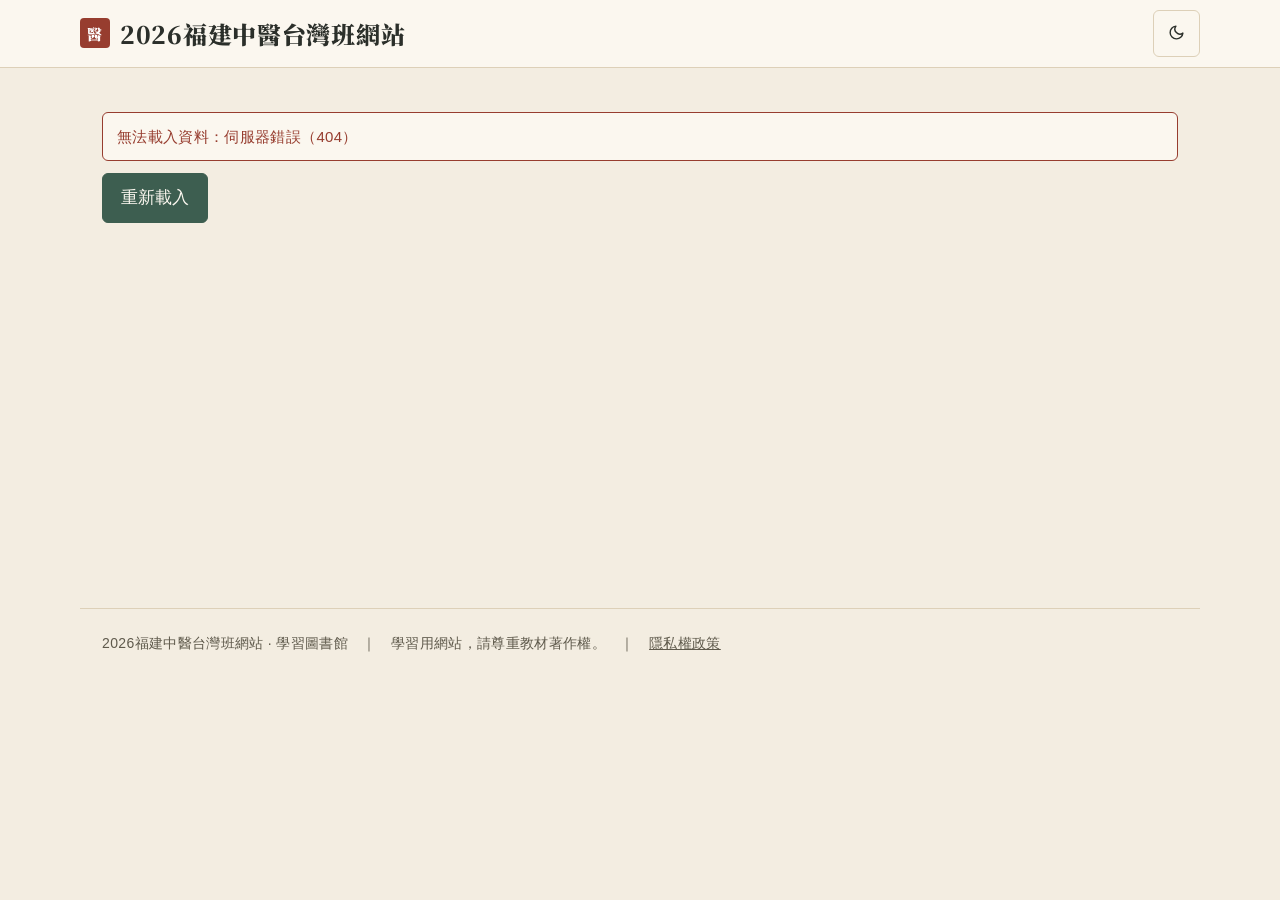
==== commit e42bad59: "用語：本館 → 本站 Co-Authored-By: Claude Opus 5.5 <noreply@anthropic.com> Claude-Session: https://claude.ai" ====
--- a/index.html
+++ b/index.html
@@ -35,11 +35,11 @@
   <div class="bar">
     <a class="logo" href="#home"><span class="seal">醫</span><span class="logo-text"><span>2026福建中醫</span><span>台灣班網站</span></span></a>
     <nav class="nav" aria-label="主要導覽">
-      <a href="#home" data-nav="home">本館首頁</a>
+      <a href="#home" data-nav="home">本站首頁</a>
       <a href="#courses" data-nav="courses">學習書架</a>
       <a href="#examzone" data-nav="examzone">學習試題</a>
       <a href="/content/homework/">作業專區</a>
-      <a href="#about" data-nav="about">關於本館</a>
+      <a href="#about" data-nav="about">關於本站</a>
     </nav>
     <div class="actions">
       <button class="tool-btn" id="theme" type="button"></button>
